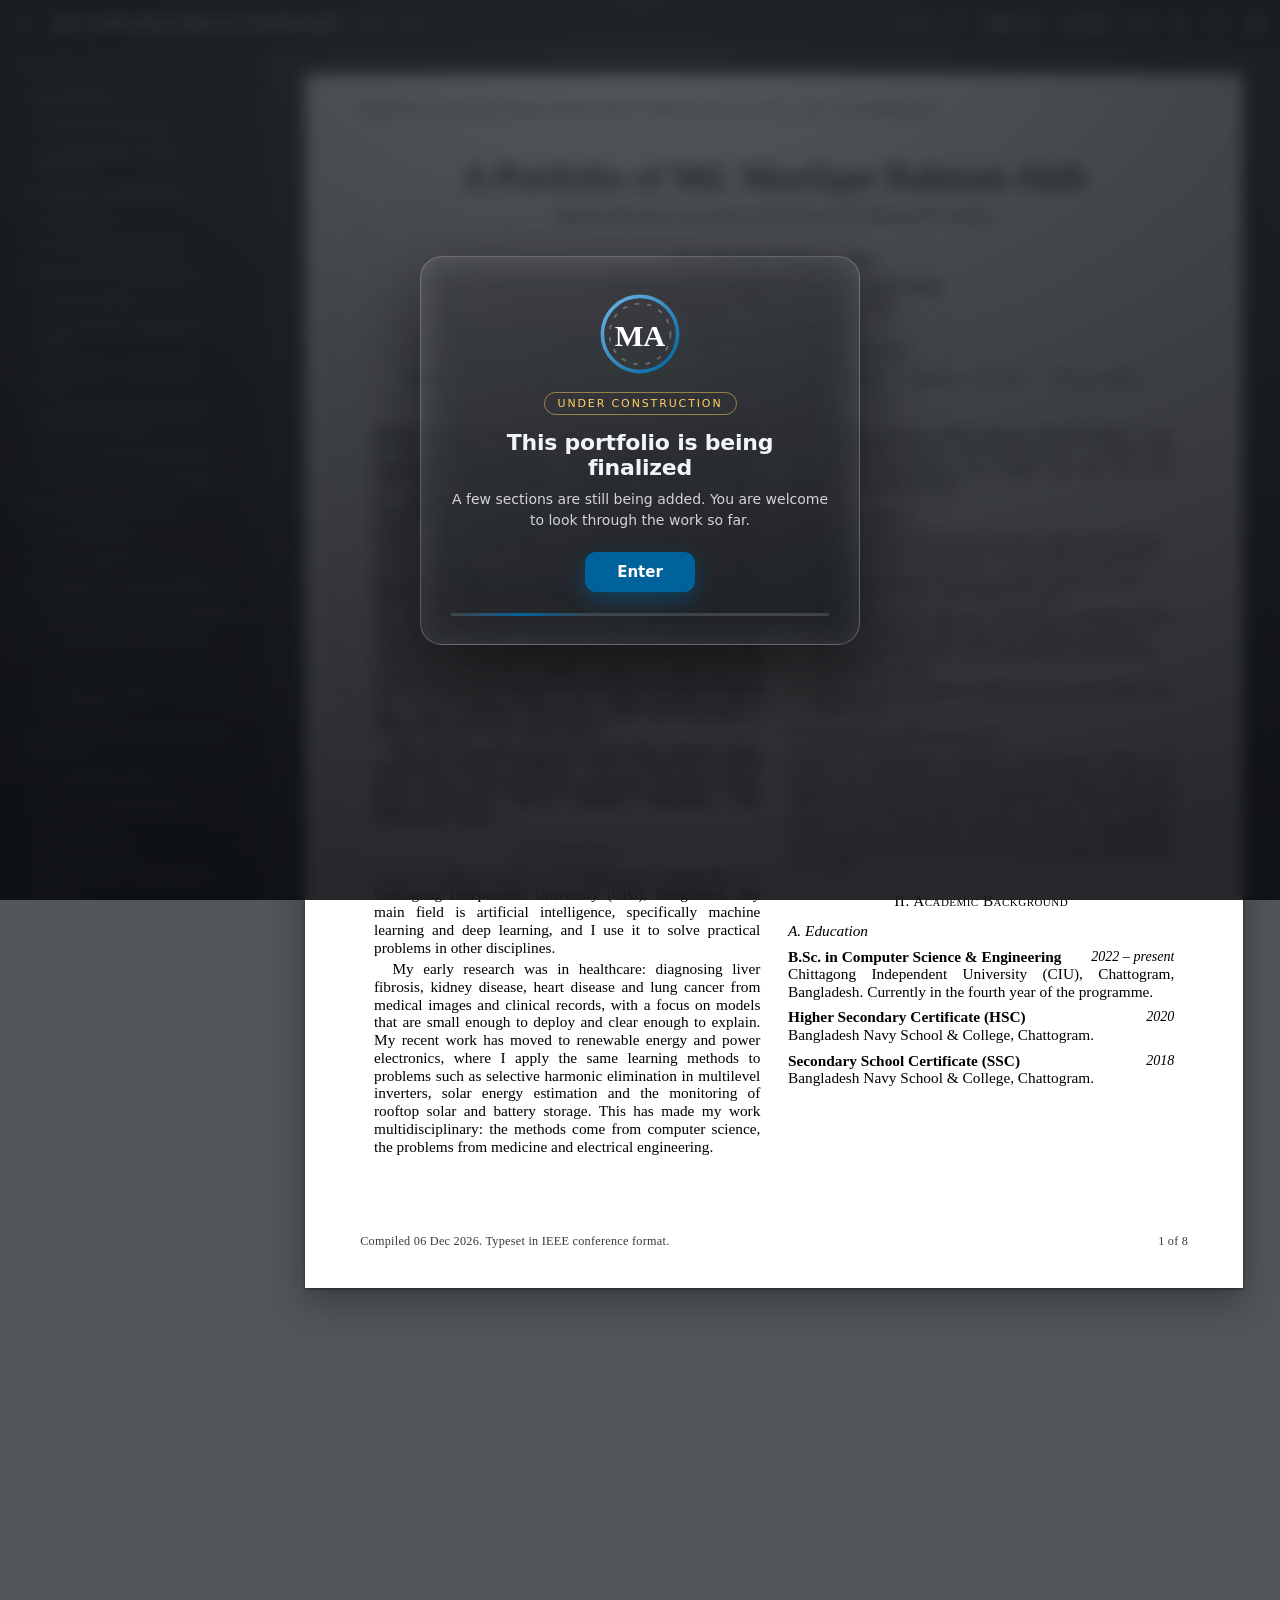
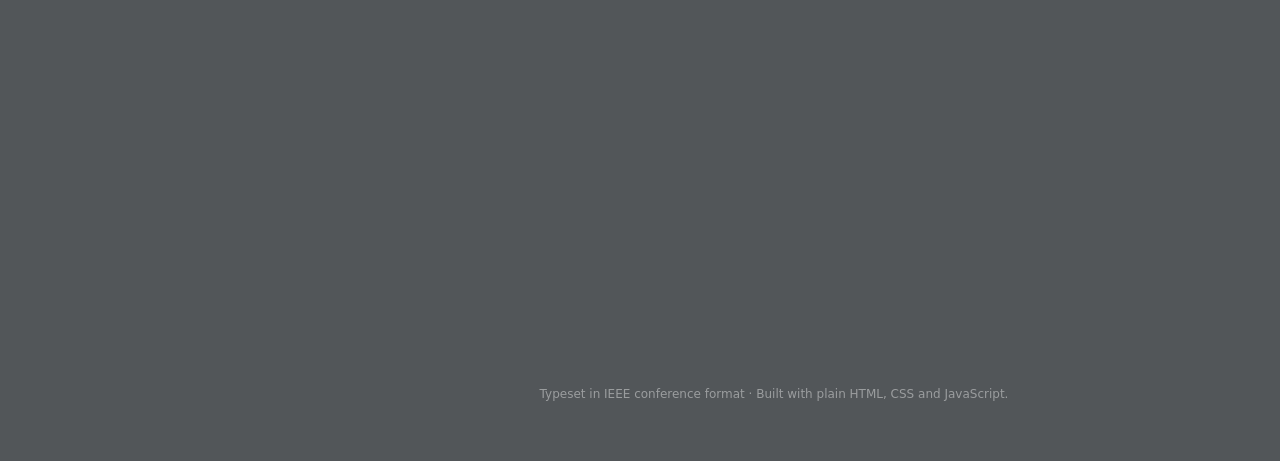
==== index.html @ 2aeadd19 "Add ITverse 2023 hackathon and tech festivals to competitions; rename award to Dean's Award; float t" ====
<!DOCTYPE html>
<html lang="en" data-theme="light">
<head>
<meta charset="UTF-8">
<meta name="viewport" content="width=device-width, initial-scale=1.0">
<title>Md. Musfiqur Rahman Akib · Academic Portfolio</title>
<meta name="description" content="Academic portfolio of Md. Musfiqur Rahman Akib, CSE undergraduate at Chittagong Independent University: machine learning and deep learning applied to healthcare, renewable energy and power electronics, with sixteen peer-reviewed papers.">
<meta name="author" content="Md. Musfiqur Rahman Akib">
<meta name="keywords" content="Md. Musfiqur Rahman Akib, machine learning, deep learning, medical image analysis, renewable energy, power electronics, Chittagong Independent University, CIU, Bangladesh">
<meta property="og:title" content="Md. Musfiqur Rahman Akib · Academic Portfolio">
<meta property="og:description" content="Research portfolio typeset as an IEEE manuscript: applied machine learning in healthcare and renewable energy.">
<meta property="og:type" content="profile">
<link rel="icon" href="data:image/svg+xml,<svg xmlns='http://www.w3.org/2000/svg' viewBox='0 0 100 100'><rect width='100' height='100' rx='12' fill='%2300629b'/><text x='50' y='72' font-size='60' font-family='Georgia,serif' fill='white' text-anchor='middle'>A</text></svg>">
<link rel="stylesheet" href="assets/css/paper.css?v=25">
<link rel="stylesheet" href="assets/css/app.css?v=25">
</head>
<body>

<a class="skip-link" href="#doc">Skip to document</a>

<!-- ══════════════════ TOOLBAR ══════════════════ -->
<header class="toolbar" id="toolbar">
  <button class="tb-btn" id="btnOutline" aria-label="Toggle outline" title="Outline (O)">
    <svg viewBox="0 0 24 24" aria-hidden="true"><path d="M4 6h16M4 12h16M4 18h10"/></svg>
  </button>

  <div class="tb-title">
    <span class="tb-doc">Akib_MdMusfiqurRahman_Portfolio.pdf</span>
    <span class="tb-meta" id="tbPages">· page 1 of 1</span>
  </div>

  <div class="tb-spacer"></div>

  <div class="tb-group" role="group" aria-label="Zoom">
    <button class="tb-btn" id="btnZoomOut" aria-label="Zoom out" title="Zoom out (−)">
      <svg viewBox="0 0 24 24" aria-hidden="true"><path d="M5 12h14"/></svg>
    </button>
    <span class="tb-zoom" id="zoomLabel">100%</span>
    <button class="tb-btn" id="btnZoomIn" aria-label="Zoom in" title="Zoom in (+)">
      <svg viewBox="0 0 24 24" aria-hidden="true"><path d="M12 5v14M5 12h14"/></svg>
    </button>
  </div>

  <button class="tb-btn" id="btnTheme" aria-label="Toggle theme" title="Theme (T)">
    <svg viewBox="0 0 24 24" class="i-sun" aria-hidden="true"><circle cx="12" cy="12" r="4"/><path d="M12 2v2M12 20v2M2 12h2M20 12h2M4.9 4.9l1.4 1.4M17.7 17.7l1.4 1.4M19.1 4.9l-1.4 1.4M6.3 17.7l-1.4 1.4"/></svg>
    <svg viewBox="0 0 24 24" class="i-moon" aria-hidden="true"><path d="M21 12.8A9 9 0 1111.2 3a7 7 0 009.8 9.8z"/></svg>
  </button>

  <button class="tb-btn" id="btnPrint" aria-label="Download as PDF" title="Print / Save as PDF">
    <svg viewBox="0 0 24 24" aria-hidden="true"><path d="M6 9V3h12v6M6 18H4v-6h16v6h-2M8 14h8v7H8z"/></svg>
  </button>
</header>

<div class="progress" id="progress" aria-hidden="true"><span></span></div>

<!-- ══════════════════ OUTLINE SIDEBAR ══════════════════ -->
<nav class="outline" id="outline" aria-label="Document outline">
  <p class="outline-head">Contents</p>
  <ol class="outline-list" id="outlineList"></ol>
  <div class="outline-foot">
    <button class="ghost-btn" id="btnPh" title="Toggle placeholder highlighting">Highlight placeholders</button>
  </div>
</nav>
<div class="scrim" id="scrim" hidden></div>

<!-- ══════════════════ RENDERED PAGES ══════════════════ -->
<main class="viewer" id="viewer">
  <div class="doc-sizer" id="docSizer">
    <div class="doc" id="doc" role="document" aria-label="Portfolio document"></div>
  </div>
  <p class="viewer-foot">Typeset in IEEE conference format · Built with plain HTML, CSS and JavaScript.</p>
</main>

<!-- ══════════════════ SOURCE CONTENT (paginated by JS) ══════════════════ -->
<div id="source" hidden>

  <!-- ── Title block ── -->
  <div class="titleblock">
    <h1 class="paper-title">A Portfolio of Md. Musfiqur Rahman Akib<span class="paper-subtitle">Applied Machine Learning in Healthcare and Renewable Energy</span></h1>

    <div class="authors">
      <div class="author">
        <span class="au-name">Md. Musfiqur Rahman Akib</span>
        <span class="au-line">Department of Computer Science &amp; Engineering</span>
        <span class="au-line">Chittagong Independent University</span>
        <span class="au-line">Chattogram, Bangladesh</span>
        <span class="au-line"><a href="mailto:mdmusfiqurrahmanakib@gmail.com">mdmusfiqurrahmanakib@gmail.com</a>
          </span>
      </div>
    </div>

    <ul class="linkbar">
      <li><a href="https://scholar.google.com/citations?hl=en&amp;user=owhPU2cAAAAJ" target="_blank" rel="noopener">Google&nbsp;Scholar</a></li>
      <li><a href="https://orcid.org/0009-0002-6775-8302" target="_blank" rel="noopener">ORCID</a></li>
      <li><a href="https://www.scopus.com/authid/detail.uri?authorId=60546389100" target="_blank" rel="noopener">Scopus</a></li>
      <li><a href="https://www.webofscience.com/wos/author/record/PYY-9150-2026" target="_blank" rel="noopener">Web&nbsp;of&nbsp;Science</a></li>
      <li><a href="https://ieeexplore.ieee.org/author/300645123748675" target="_blank" rel="noopener">IEEE&nbsp;Xplore</a></li>
      <li><a href="https://www.semanticscholar.org/author/Md.-Musfiqur-Rahman-Akib/2412176648" target="_blank" rel="noopener">Semantic&nbsp;Scholar</a></li>
      <li><a href="https://www.researchgate.net/profile/Md-Musfiqur-Akib" target="_blank" rel="noopener">ResearchGate</a></li>
      <li><a href="https://github.com/MdMusfiqurRahmanAkib" target="_blank" rel="noopener">GitHub</a></li>
    </ul>
  </div>

  <!-- ── Abstract ── -->
  <div class="abstract">
    <p><span class="lead">Abstract-</span>This document presents the academic and
    research work of Md. Musfiqur Rahman Akib, a Computer Science and Engineering
    undergraduate at Chittagong Independent University (CIU), Chattogram,
    Bangladesh. His work is centred on machine learning and deep learning, applied
    across disciplines: first to healthcare, through diagnosis from medical images,
    electrocardiograms and clinical records, and more recently to renewable energy
    and power electronics, including selective harmonic elimination in multilevel
    inverters. Sixteen peer-reviewed papers are reported: a journal article in Energies (MDPI; SCIE,
    Q1), eight published conference papers (four as first author), and seven more accepted
    or presented at IEEE and international conferences in 2025 and 2026, one of them
    winning a Best Paper Award. Six more manuscripts are under review, one of them in a
    Q1 journal. Alongside research, he builds web and mobile software that turns
    models and data into tools people can use. The record also includes a first
    runner-up finish at NASA Space Apps Challenge (Chattogram, 2023) and leadership
    as Chair of the IEEE CIU Student Branch.</p>

    <p class="idxterms"><span class="lead">Index Terms-</span>machine learning, deep
    learning, computer vision, explainable artificial intelligence, model
    compression, medical image analysis, biomedical signal processing, renewable
    energy, power electronics, selective harmonic elimination, solar photovoltaic systems.</p>
  </div>

  <!-- ══════ I. INTRODUCTION ══════ -->
  <h2 class="sec" id="s-intro">Introduction</h2>

  <p>I am a Computer Science and Engineering undergraduate at Chittagong
  Independent University (CIU), Bangladesh. My main field is artificial
  intelligence, specifically machine learning and deep learning, and I use it to
  solve practical problems in other disciplines.</p>

  <p>My early research was in healthcare: diagnosing liver fibrosis, kidney
  disease, heart disease and lung cancer from medical images and clinical records,
  with a focus on models that are small enough to deploy and clear enough to
  explain. My recent work has moved to renewable energy and power electronics,
  where I apply the same learning methods to problems such as selective harmonic elimination in multilevel inverters, solar energy
  estimation and the monitoring of rooftop solar and battery storage. This has made my
  work multidisciplinary: the methods come from computer science, the problems from
  medicine and electrical engineering.</p>

  <p>Alongside research, I build software. KrishiBondhu, a crop-advisory app for
  farmers, and Solar Spectra, a rooftop solar estimator for Chattogram, turn models
  and data into tools people can use (Section&nbsp;IV).</p>

  <h3 class="sub">Research Interests</h3>
  <ul class="tight">
    <li><em>Machine learning and deep learning</em>: supervised learning, computer
      vision, explainable AI and model compression.</li>
    <li><em>Biomedical image and signal analysis</em>: diagnosis from ultrasound,
      CT, ECG and clinical records.</li>
    <li><em>Renewable energy and power electronics</em>: learning-assisted selective
      harmonic elimination for multilevel inverters, solar energy estimation, and
      monitoring of rooftop solar and battery storage.</li>
    <li><em>Software</em>: web and mobile applications that put models into
      practical use.</li>
  </ul>

  <h3 class="sub">Organization of This Document</h3>
  <p>Section&nbsp;II summarises academic background. Section&nbsp;III presents the
  publication record in detail. Section&nbsp;IV describes engineering projects,
  Section&nbsp;V competitive achievements and Section&nbsp;VI extracurricular
  activity. Section&nbsp;VII tabulates technical skills and Section&nbsp;VIII
  concludes. Full bibliographic records appear in the reference list; every
  citation marker links to its entry.</p>

  <!-- ── Fig. 1 ── -->
  <figure class="fig" id="fig1">
    <svg viewBox="0 0 300 244" class="fig-svg" role="img" aria-label="Timeline of academic and research milestones from 2018 to 2026">
      <line x1="26" y1="10" x2="26" y2="232" class="tl-axis"/>
      <g class="tl-item"><circle cx="26" cy="18" r="5"/><text x="42" y="16">2018</text><text x="42" y="29" class="tl-sub">SSC, Bangladesh Navy School &amp; College</text></g>
      <g class="tl-item"><circle cx="26" cy="52" r="5"/><text x="42" y="50">2020</text><text x="42" y="63" class="tl-sub">HSC, Bangladesh Navy School &amp; College</text></g>
      <g class="tl-item"><circle cx="26" cy="86" r="5"/><text x="42" y="84">2022</text><text x="42" y="97" class="tl-sub">B.Sc. in CSE commenced, CIU</text></g>
      <g class="tl-item"><circle cx="26" cy="120" r="5"/><text x="42" y="118">2023</text><text x="42" y="131" class="tl-sub">NASA Space Apps, 1st runner-up (Chattogram)</text></g>
      <g class="tl-item"><circle cx="26" cy="154" r="5"/><text x="42" y="152">2025</text><text x="42" y="165" class="tl-sub">First papers: ICCIT, IDAA, ICPSDT</text></g>
      <g class="tl-item"><circle cx="26" cy="188" r="5"/><text x="42" y="186">2026</text><text x="42" y="199" class="tl-sub">Three papers presented at ICIPCN, Nepal</text></g>
      <g class="tl-item"><circle cx="26" cy="222" r="5"/><text x="42" y="220">2026</text><text x="42" y="233" class="tl-sub">Q1 journal article (Energies); Best Paper Award</text></g>
    </svg>
    <figcaption><span class="fig-lab">Fig. 1.</span> Academic and research milestones,
    2018 to 2026.</figcaption>
  </figure>

  <!-- ══════ II. ACADEMIC BACKGROUND ══════ -->
  <h2 class="sec" id="s-edu">Academic Background</h2>

  <h3 class="sub">Education</h3>
  <dl class="entries">
    <dt><span>B.Sc. in Computer Science &amp; Engineering</span> <span class="dates">2022 – present</span></dt>
    <dd>Chittagong Independent University (CIU), Chattogram, Bangladesh.
      Currently in the fourth year of the programme.</dd>

    <dt><span>Higher Secondary Certificate (HSC)</span> <span class="dates">2020</span></dt>
    <dd>Bangladesh Navy School &amp; College, Chattogram.</dd>

    <dt><span>Secondary School Certificate (SSC)</span> <span class="dates">2018</span></dt>
    <dd>Bangladesh Navy School &amp; College, Chattogram.</dd>
  </dl>

  <h3 class="sub">Honours and Awards</h3>
  <dl class="entries">
    <dt><span>Best Paper Award, iCONEECT 2026</span> <span class="dates">2026</span></dt>
    <dd>For the paper <em>ChestX-Lite-KD</em> <a class="cite" href="#ref10">[10]</a>,
      presented at the International Conference on Next-Generation Electrical &amp;
      Electronics, Computer Systems, and Technologies, Premier University,
      Chattogram.</dd>

    <dt><span>Dean's Award, School of Science and Engineering, CIU</span> <span class="dates">2024</span></dt>
    <dd>Presented by the Dean of the School of Science and Engineering in
      recognition of outstanding achievement in co-curricular and
      extracurricular activities.</dd>

    <dt><span>“The Flash of Genius” Award, CIU</span> <span class="dates">2025</span></dt>
    <dd>Conferred by the CIU Programming Club and the School of Science and
      Engineering for fast ideas, sharp insight and creative problem-solving.</dd>
  </dl>

  <!-- ══════ III. RESEARCH CONTRIBUTIONS ══════ -->
  <h2 class="sec" id="s-pub">Research Contributions</h2>

  <p>Sixteen peer-reviewed papers are reported here: a journal article in
  <em>Energies</em> (MDPI; SCIE, Q1, impact factor 3.9); eight papers published in
  conference proceedings, four of them as first author; and seven more accepted or
  presented at IEEE and international conferences, one of which received the Best
  Paper Award at iCONEECT 2026. Six further manuscripts, five of them in journals,
  are under review and are listed at the end of this section. Table&nbsp;I
  summarises the record. Published titles link to the paper, as does each entry in
  the reference list; papers in Scopus-indexed proceedings are marked, and an
  asterisk marks the corresponding author.</p>

  <table class="tbl" id="tbl1">
    <caption><span class="tbl-num">Table I</span><br><span class="tbl-cap">Summary of Peer-Reviewed Publications</span></caption>
    <thead>
      <tr><th>Ref.</th><th class="l">Venue and location</th><th>Year</th><th>Author position</th><th>Status</th></tr>
    </thead>
    <tbody>
      <tr class="hl"><td>[1]</td><td class="l"><em>Energies</em> (MDPI), journal</td><td>2026</td><td>2nd</td><td>SCIE Q1, IF 3.9</td></tr>
      <tr><td>[2]</td><td class="l">ICIPCN, Dhulikhel, Nepal</td><td>2026</td><td>1st</td><td>Scopus</td></tr>
      <tr><td>[3]</td><td class="l">ICCIT, Cox's Bazar, Bangladesh</td><td>2025</td><td>1st</td><td>Scopus</td></tr>
      <tr><td>[4]</td><td class="l">ICCIT, Cox's Bazar, Bangladesh</td><td>2025</td><td>1st</td><td>Scopus</td></tr>
      <tr><td>[5]</td><td class="l">IDAA, Dhaka, Bangladesh</td><td>2025</td><td>1st</td><td>Scopus</td></tr>
      <tr><td>[6]</td><td class="l">ICIPCN, Dhulikhel, Nepal</td><td>2026</td><td>3rd*</td><td>Scopus</td></tr>
      <tr><td>[7]</td><td class="l">ICIPCN, Dhulikhel, Nepal</td><td>2026</td><td>3rd*</td><td>Scopus</td></tr>
      <tr><td>[8]</td><td class="l">ICPSDT, CUET, Chattogram</td><td>2025</td><td>2nd*</td><td>Open access</td></tr>
      <tr><td>[9]</td><td class="l">ICCVBIC, Lalitpur, Nepal</td><td>2026</td><td>5th*</td><td>IEEE Xplore</td></tr>
      <tr class="hl"><td>[10]</td><td class="l">iCONEECT, Premier University, Chattogram</td><td>2026</td><td>Corr.*</td><td>Best Paper</td></tr>
      <tr><td>[11]</td><td class="l">IEEE BECITHCON, Dhaka, Bangladesh</td><td>2026</td><td>2nd*</td><td>Presented</td></tr>
      <tr><td>[12]</td><td class="l">IEEE RAAICON, Jashore, Bangladesh</td><td>2026</td><td>2nd*</td><td>Presented</td></tr>
      <tr><td>[13]</td><td class="l">IEEE RAAICON, Jashore, Bangladesh</td><td>2026</td><td>2nd*</td><td>Presented</td></tr>
      <tr><td>[14]</td><td class="l">IEEE ICBDS, Kolhapur, India</td><td>2025</td><td>2nd*</td><td>Presented</td></tr>
      <tr><td>[15]</td><td class="l">IEEE i-COSTE, Cox's Bazar, Bangladesh</td><td>2026</td><td>2nd*</td><td>Accepted</td></tr>
      <tr><td>[16]</td><td class="l">IEEE CSDE, Cox's Bazar, Bangladesh</td><td>2026</td><td>Corr.*</td><td>Accepted</td></tr>
    </tbody>
  </table>

  <h3 class="sub">Journal Article</h3>
  <ol class="pubs">

    <li class="pub">
      <p class="pub-t"><a class="pt-link" href="https://doi.org/10.3390/en19204826" target="_blank" rel="noopener">Physics-Informed Knowledge Distillation of a Certified
        Algebraic Oracle for Selective Harmonic Elimination in Nine-Level Inverters</a>
        <span class="tag hi">SCIE · Q1 · IF 3.9</span></p>
      <p class="pub-au">R. S. Goopta, <b>M. M. R. Akib</b>, A. A. Nayem, S. Pal</p>
      <p class="pub-v"><em>Energies</em> (MDPI), vol. 19, no. 20, Art. no. 4826, Oct. 2026.
        <a class="cite" href="#ref1">[1]</a></p>
      <p class="pub-a">Selective harmonic elimination sets the switching angles of a
        multilevel inverter so that chosen harmonics cancel, but its equations have no
        closed form and are usually solved offline. For a nine-level inverter that
        removes the 3rd, 5th and 7th harmonics, a change of variables reduces the
        problem to a single quartic with closed-form coefficients, which certifies a
        unique set of angles at every modulation index. This certified solver then
        teaches a physics-informed student network of only 389 parameters
        (1.52&nbsp;KiB), and three Newton steps bring its answer to near machine
        precision. The pipeline is checked with a ten-seed ablation and
        MATLAB/Simulink simulation.</p>
      <p class="pub-links">
        <a href="https://doi.org/10.3390/en19204826" target="_blank" rel="noopener">Read the paper ↗</a>
        <button class="bib-btn" data-bib="bib-energies">BibTeX</button>
      </p>
      <pre class="bibtex" id="bib-energies">@article{goopta2026energies,
  author    = {Goopta, Rubell Sen and Akib, Md. Musfiqur Rahman and
               Nayem, Abdullah Al and Pal, Shubhajit},
  title     = {Physics-Informed Knowledge Distillation of a Certified Algebraic
               Oracle for Selective Harmonic Elimination in Nine-Level Inverters},
  journal   = {Energies},
  volume    = {19},
  number    = {20},
  pages     = {4826},
  year      = {2026},
  publisher = {MDPI},
  doi       = {10.3390/en19204826}
}</pre>
    </li>
  </ol>

  <h3 class="sub">First-Author Conference Papers</h3>
  <ol class="pubs">

    <li class="pub">
      <p class="pub-t"><a class="pt-link" href="https://doi.org/10.1109/ICIPCN67432.2026.11438428" target="_blank" rel="noopener">FibroLiteKD: A Novel Leak-Safe Knowledge Distillation
        Framework for Compact Ultrasound-based Liver Fibrosis Staging</a>
        <span class="badge">Scopus</span></p>
      <p class="pub-au"><b>M. M. R. Akib</b>, H. Rahaman, R. Akter</p>
      <p class="pub-v">2026 6th Int. Conf. on Image Processing and Capsule Networks
        (ICIPCN), Dhulikhel, Nepal, 2026, pp. 84–89. <a class="cite" href="#ref2">[2]</a></p>
      <p class="pub-a">To our knowledge the first application of knowledge
        distillation to liver fibrosis staging (F0–F4) from ultrasound. A
        high-capacity ResNet-50 teacher is distilled into MobileNetV3-Small,
        ResNet-18 and EfficientNet-B0 students small enough for bedside inference.
        A leak-safe split groups images by file stem so that near-duplicate frames
        cannot straddle the training and validation partitions, a common and
        rarely acknowledged source of optimistic bias. On a 6,323-image dataset the
        best student reaches 98.19% accuracy with 4.01M parameters and roughly
        1.87 ms per image, retaining teacher-level discrimination at a fraction of
        the cost.</p>
      <p class="pub-links">
        <a href="https://doi.org/10.1109/ICIPCN67432.2026.11438428" target="_blank" rel="noopener">Read the paper ↗</a>
        <button class="bib-btn" data-bib="bib1">BibTeX</button>
      </p>
      <pre class="bibtex" id="bib1">inproceedings{akib2026fibrolitekd,
  author    = {Akib, Md. Musfiqur Rahman and Rahaman, Habibur and Akter, Rosni},
  title     = {{FibroLiteKD}: A Novel Leak-Safe Knowledge Distillation Framework
               for Compact Ultrasound-based Liver Fibrosis Staging},
  booktitle = {2026 6th International Conference on Image Processing and
               Capsule Networks (ICIPCN)},
  address   = {Dhulikhel, Nepal},
  pages     = {84--89},
  year      = {2026},
  publisher = {IEEE},
  doi       = {10.1109/ICIPCN67432.2026.11438428}
}</pre>
    </li>

    <li class="pub">
      <p class="pub-t"><a class="pt-link" href="https://doi.org/10.1109/ICCIT68739.2025.11490451" target="_blank" rel="noopener">An Enhanced Random Forest Model for Predicting Serum
        Creatinine in Chronic Kidney Disease</a> <span class="badge">Scopus</span></p>
      <p class="pub-au"><b>M. M. R. Akib</b>, H. Rahaman, A. D. Niloy</p>
      <p class="pub-v">2025 28th Int. Conf. on Computer and Information Technology
        (ICCIT), Cox's Bazar, Bangladesh, 2025, pp. 1882–1887.
        <a class="cite" href="#ref3">[3]</a></p>
      <p class="pub-a">Chronic kidney disease is usually caught late, which
        narrows the treatment options that remain. This paper builds an
        interpretable regression framework that estimates serum creatinine from
        routinely collected clinical variables, so that risk can be assessed
        earlier in laboratory-constrained settings without ordering extra tests.
        Two public datasets were merged and several regressors compared; Random
        Forest fitted best (RMSE 0.126, R² 0.98), clearly ahead of XGBoost and a
        Bayesian neural network. Haemoglobin, systolic blood pressure, fasting
        blood glucose and age emerged as the dominant predictors, keeping the model
        clinically legible rather than a black box.</p>
      <p class="pub-links">
        <a href="https://doi.org/10.1109/ICCIT68739.2025.11490451" target="_blank" rel="noopener">Read the paper ↗</a>
        <button class="bib-btn" data-bib="bib2">BibTeX</button>
      </p>
      <pre class="bibtex" id="bib2">inproceedings{akib2025creatinine,
  author    = {Akib, Md. Musfiqur Rahman and Rahaman, Habibur and Niloy, Augusto Dip},
  title     = {An Enhanced Random Forest Model for Predicting Serum Creatinine
               in Chronic Kidney Disease},
  booktitle = {2025 28th International Conference on Computer and
               Information Technology (ICCIT)},
  address   = {Cox's Bazar, Bangladesh},
  pages     = {1882--1887},
  year      = {2025},
  publisher = {IEEE},
  doi       = {10.1109/ICCIT68739.2025.11490451}
}</pre>
    </li>

    <li class="pub">
      <p class="pub-t"><a class="pt-link" href="https://doi.org/10.1109/ICCIT68739.2025.11491495" target="_blank" rel="noopener">A Practical Framework to Unlock Business and Employment
        Opportunities for Local Communities in Bangladesh's Tourism Sector</a>
        <span class="badge">Scopus</span></p>
      <p class="pub-au"><b>M. M. R. Akib</b>, H. Rahaman, S. Abedin</p>
      <p class="pub-v">2025 28th Int. Conf. on Computer and Information Technology
        (ICCIT), Cox's Bazar, Bangladesh, 2025, pp. 425–430.
        <a class="cite" href="#ref4">[4]</a></p>
      <p class="pub-a">An applied study of the community-level business capacity
        that Bangladesh's tourism sector leaves unused, local guiding, home-cooked
        food services and vehicle rental. Empirical analysis identifies fragmented,
        unlinked service provision as the principal barrier to market scalability:
        the supply exists, but tourists cannot find or trust it. The paper proposes
        a centralised digital platform prototype that connects travellers to
        verified local providers through consolidated booking and trust-based
        incentives, and reports preliminary gains in service discoverability,
        operational efficiency and grassroots economic participation.</p>
      <p class="pub-links">
        <a href="https://doi.org/10.1109/ICCIT68739.2025.11491495" target="_blank" rel="noopener">Read the paper ↗</a>
        <button class="bib-btn" data-bib="bib3">BibTeX</button>
      </p>
      <pre class="bibtex" id="bib3">inproceedings{akib2025tourism,
  author    = {Akib, Md. Musfiqur Rahman and Rahaman, Habibur and Abedin, Sadman},
  title     = {A Practical Framework to Unlock Business and Employment
               Opportunities for Local Communities in Bangladesh's Tourism Sector},
  booktitle = {2025 28th International Conference on Computer and
               Information Technology (ICCIT)},
  address   = {Cox's Bazar, Bangladesh},
  pages     = {425--430},
  year      = {2025},
  publisher = {IEEE},
  doi       = {10.1109/ICCIT68739.2025.11491495}
}</pre>
    </li>

    <li class="pub">
      <p class="pub-t"><a class="pt-link" href="https://doi.org/10.2991/978-94-6239-664-7_17" target="_blank" rel="noopener">CKDX-Net: A Novel Cross-Domain Knowledge Distillation
        Framework from Tree-Based to Neural Architectures for Chronic Kidney
        Disease Staging with Adaptive Computational Optimization</a>
        <span class="badge">Scopus</span></p>
      <p class="pub-au"><b>M. M. R. Akib</b>, H. Rahaman, R. Akter, P. Paul</p>
      <p class="pub-v">Proc. Int. Conf. on Intelligent Data Analysis and
        Applications (IDAA 2025), Dhaka, Bangladesh, 12–13 Dec. 2025. Advances in
        Intelligent Systems Research, Atlantis Press, 2026, pp. 221–234.
        <a class="cite" href="#ref5">[5]</a></p>
      <p class="pub-a ph">Cross-domain knowledge distillation for chronic kidney
        disease staging, transferring learned behaviour from tree-based ensemble
        teachers into neural student architectures, an unusual transfer direction,
        since the two model families share no common representation space. An
        adaptive computational optimisation component fits the student to the
        compute budget available at deployment. The work extends the chronic kidney
        disease line from single-value creatinine regression toward full multi-stage
        staging. <em>(Description drawn from the title; replace with the abstract
        once convenient.)</em></p>
      <p class="pub-links">
        <a href="https://doi.org/10.2991/978-94-6239-664-7_17" target="_blank" rel="noopener">Read the paper ↗</a>
        <button class="bib-btn" data-bib="bib4">BibTeX</button>
      </p>
      <pre class="bibtex" id="bib4">incollection{akib2026ckdxnet,
  author    = {Akib, Md. Musfiqur Rahman and Rahaman, Habibur and
               Akter, Rosni and Paul, Pial},
  title     = {{CKDX-Net}: A Novel Cross-Domain Knowledge Distillation Framework
               from Tree-Based to Neural Architectures for Chronic Kidney Disease
               Staging with Adaptive Computational Optimization},
  booktitle = {Proceedings of the International Conference on Intelligent Data
               Analysis and Applications (IDAA 2025)},
  series    = {Advances in Intelligent Systems Research},
  address   = {Dhaka, Bangladesh},
  pages     = {221--234},
  year      = {2026},
  publisher = {Atlantis Press International BV},
  doi       = {10.2991/978-94-6239-664-7_17}
}</pre>
    </li>
  </ol>

  <h3 class="sub">Co-Author Conference Papers</h3>
  <ol class="pubs">

    <li class="pub">
      <p class="pub-t"><a class="pt-link" href="https://doi.org/10.1109/ICIPCN67432.2026.11438303" target="_blank" rel="noopener">NETex-CAD: A Novel Neural Essence Transfer Explainable
        Framework via Knowledge Distillation for Lightweight Coronary Artery
        Disease Prediction</a> <span class="badge">Scopus</span></p>
      <p class="pub-au">P. Paul, R. Akter, <b>M. M. R. Akib</b><sup>*</sup>, H. Rahaman</p>
      <p class="pub-v">2026 6th Int. Conf. on Image Processing and Capsule Networks
        (ICIPCN), Dhulikhel, Nepal, 2026, pp. 90–96.
        <a class="cite" href="#ref6">[6]</a></p>
      <p class="pub-a">Coronary artery disease is the leading cause of death
        worldwide, yet the diagnostic pathway remains invasive and
        resource-intensive. The paper distils a CatBoost teacher into a lightweight
        neural student, reaching 90% accuracy and 0.95 AUC while keeping the
        prediction explainable through SHAP attribution, so the model reports not
        only a risk score but the factors that produced it.</p>
      <p class="pub-links">
        <a href="https://doi.org/10.1109/ICIPCN67432.2026.11438303" target="_blank" rel="noopener">Read the paper ↗</a>
        <button class="bib-btn" data-bib="bib5">BibTeX</button>
      </p>
      <pre class="bibtex" id="bib5">inproceedings{paul2026netexcad,
  author    = {Paul, Pial and Akter, Rosni and Akib, Md. Musfiqur Rahman and
               Rahaman, Habibur},
  title     = {{NETex-CAD}: A Novel Neural Essence Transfer Explainable Framework
               via Knowledge Distillation for Lightweight Coronary Artery
               Disease Prediction},
  booktitle = {2026 6th International Conference on Image Processing and
               Capsule Networks (ICIPCN)},
  address   = {Dhulikhel, Nepal},
  pages     = {90--96},
  year      = {2026},
  publisher = {IEEE},
  doi       = {10.1109/ICIPCN67432.2026.11438303}
}</pre>
    </li>

    <li class="pub">
      <p class="pub-t"><a class="pt-link" href="https://doi.org/10.1109/ICIPCN67432.2026.11439042" target="_blank" rel="noopener">LungScan-KD: An Energy-Efficient Distilled Deep Learning
        Model for Web-based Lung Cancer Diagnosis using CT Imaging</a>
        <span class="badge">Scopus</span></p>
      <p class="pub-au">T. S. Sinan, H. Rahaman, <b>M. M. R. Akib</b><sup>*</sup></p>
      <p class="pub-v">2026 6th Int. Conf. on Image Processing and Capsule Networks
        (ICIPCN), Dhulikhel, Nepal, 2026, pp. 70–77.
        <a class="cite" href="#ref7">[7]</a></p>
      <p class="pub-a">A deep Xception teacher is distilled into a lightweight CNN
        student for four-class histological classification of lung cancer from CT
        imaging, reaching 99.51% accuracy while cutting inference time by 47.3%
        relative to the teacher. A hybrid loss combining KL divergence, categorical
        cross-entropy and mean squared error maximises transfer efficiency. The
        trained model is delivered through a Django web application, so prediction
        is usable in both urban clinical and resource-limited remote settings.</p>
      <p class="pub-links">
        <a href="https://doi.org/10.1109/ICIPCN67432.2026.11439042" target="_blank" rel="noopener">Read the paper ↗</a>
        <button class="bib-btn" data-bib="bib6">BibTeX</button>
      </p>
      <pre class="bibtex" id="bib6">inproceedings{sinan2026lungscankd,
  author    = {Sinan, Tanveer Saad and Rahaman, Habibur and
               Akib, Md. Musfiqur Rahman},
  title     = {{LungScan-KD}: An Energy-Efficient Distilled Deep Learning Model
               for Web-based Lung Cancer Diagnosis using CT Imaging},
  booktitle = {2026 6th International Conference on Image Processing and
               Capsule Networks (ICIPCN)},
  address   = {Dhulikhel, Nepal},
  pages     = {70--77},
  year      = {2026},
  publisher = {IEEE},
  doi       = {10.1109/ICIPCN67432.2026.11439042}
}</pre>
    </li>

    <li class="pub">
      <p class="pub-t"><a class="pt-link" href="https://doi.org/10.5281/zenodo.18852908" target="_blank" rel="noopener">Interpretable Machine Learning for Early Serum Creatinine
        Prediction: A Bio-Physics Inspired Approach to Chronic Kidney Disease
        Assessment</a></p>
      <p class="pub-au">H. Rahaman, <b>M. M. R. Akib</b><sup>*</sup>, P. Paul, R. Akter</p>
      <p class="pub-v">6th Int. Conf. on Physics for Sustainable Development and
        Technology (ICPSDT 2025), CUET, Chattogram, Bangladesh, 19–20 Oct. 2025.
        Open access, CC BY 4.0. <a class="cite" href="#ref8">[8]</a></p>
      <p class="pub-a ph">A bio-physics inspired approach to early serum creatinine
        prediction for chronic kidney disease assessment, emphasising
        interpretability so that predictions can be reasoned about clinically
        rather than accepted on trust. Presented at ICPSDT 2025 at CUET and
        openly archived on Zenodo. <em>(Description drawn from the title; replace
        with the abstract once convenient.)</em></p>
      <p class="pub-links">
        <a href="https://doi.org/10.5281/zenodo.18852908" target="_blank" rel="noopener">Read the paper ↗</a>
        <button class="bib-btn" data-bib="bib7">BibTeX</button>
      </p>
      <pre class="bibtex" id="bib7">inproceedings{rahaman2025interpretable,
  author    = {Rahaman, Habibur and Akib, Md. Musfiqur Rahman and
               Paul, Pial and Akter, Rosni},
  title     = {Interpretable Machine Learning for Early Serum Creatinine
               Prediction: A Bio-Physics Inspired Approach to Chronic Kidney
               Disease Assessment},
  booktitle = {Proceedings of the 6th International Conference on Physics for
               Sustainable Development and Technology (ICPSDT 2025)},
  address   = {CUET, Chattogram, Bangladesh},
  year      = {2025},
  doi       = {10.5281/zenodo.18852908}
}</pre>
    </li>
  
    <li class="pub">
      <p class="pub-t"><a class="pt-link" href="https://doi.org/10.1109/ICCVBIC71195.2026.11689020" target="_blank" rel="noopener">A Web-Based Heterogeneous Deep Learning Ensemble Framework
        for Fine-Grained Flower Image Classification</a></p>
      <p class="pub-au">S. D. Aoishee, H. Rahaman, T. S. Sinan, T. M. Tanha, <b>M. M. R. Akib</b><sup>*</sup></p>
      <p class="pub-v">2026 7th Int. Conf. on Computational Vision and Bio Inspired
        Computing (ICCVBIC), Lalitpur, Nepal, 2026, pp. 1191–1196.
        <a class="cite" href="#ref9">[9]</a></p>
      <p class="pub-a ph">Combines several different deep-learning models into one
        ensemble to tell apart flower species that look almost alike, and puts the
        classifier behind a web interface anyone can use. Presented at Nepal Open
        University by the corresponding author.</p>
      <p class="pub-links">
        <a href="https://doi.org/10.1109/ICCVBIC71195.2026.11689020" target="_blank" rel="noopener">Read the paper ↗</a>
        <button class="bib-btn" data-bib="bib-iccvbic">BibTeX</button>
      </p>
      <pre class="bibtex" id="bib-iccvbic">@inproceedings{aoishee2026flower,
  author    = {Aoishee, Suparna Dhar and Rahaman, Habibur and Sinan, Tanveer Saad and
               Tanha, Tanjum Mehejabin and Akib, Md. Musfiqur Rahman},
  title     = {A Web-Based Heterogeneous Deep Learning Ensemble Framework for
               Fine-Grained Flower Image Classification},
  booktitle = {2026 7th International Conference on Computational Vision and
               Bio Inspired Computing (ICCVBIC)},
  address   = {Lalitpur, Nepal},
  pages     = {1191--1196},
  year      = {2026},
  publisher = {IEEE},
  doi       = {10.1109/ICCVBIC71195.2026.11689020}
}</pre>
    </li>
  </ol>

  <h3 class="sub">Accepted and Presented Conference Papers</h3>
  <ol class="pubs">

    <li class="pub">
      <p class="pub-t">ChestX-Lite-KD: A Novel Deployment-Aware Distillation Framework
        Unifying Compression, Cross-Dataset Auditing, and Uncertainty for Tuberculosis
        Screening <span class="tag hi">Best Paper Award</span> <span class="tag">Presented</span></p>
      <p class="pub-au">Corresponding author: <b>M. M. R. Akib</b></p>
      <p class="pub-v">2026 Int. Conf. on Next-Generation Electrical &amp; Electronics,
        Computer Systems, and Technologies (iCONEECT 2026), Premier University,
        Chattogram, Bangladesh, 25–26 Sep. 2026. <a class="cite" href="#ref10">[10]</a></p>
      <p class="pub-a ph">Compresses a chest X-ray model for tuberculosis screening into
        a compact student built for deployment, audits it on datasets it was not
        trained on, and reports how uncertain each prediction is. The paper received
        the conference's Best Paper Award.</p>
    </li>

    <li class="pub">
      <p class="pub-t">XKD-ECG: A Novel Explainability-Preserving Knowledge
        Distillation for Lightweight Multi-Label Electrocardiogram Diagnosis
        <span class="tag">Presented</span></p>
      <p class="pub-au">P. Paul, <b>M. M. R. Akib</b><sup>*</sup>, R. Akter, A. D. Niloy</p>
      <p class="pub-v">2026 IEEE Int. Conf. on Biomedical Engineering, Computer and
        Information Technology for Health (BECITHCON), IUBAT, Dhaka, Bangladesh,
        4–5 Sep. 2026. <a class="cite" href="#ref11">[11]</a></p>
      <p class="pub-a ph">Compresses a model that reads several heart conditions from
        one ECG at a time into a lightweight student through knowledge distillation,
        while preserving its explainability, so the small model can still show why it
        reached a diagnosis.</p>
    </li>

    <li class="pub">
      <p class="pub-t">Continuation-Accelerated Multi-Start Newton Solution of
        Selective Harmonic Elimination for a Seven-Level Inverter
        <span class="tag">Presented</span></p>
      <p class="pub-au">R. S. Goopta, <b>M. M. R. Akib</b><sup>*</sup>, A. A. Nayem</p>
      <p class="pub-v">2026 IEEE 5th Int. Conf. on Robotics, Automation, Artificial
        Intelligence and Internet-of-Things (RAAICON), JUST, Jashore, Bangladesh,
        18–19 Sep. 2026. <a class="cite" href="#ref12">[12]</a></p>
      <p class="pub-a ph">Finds switching angles for a seven-level inverter by running
        Newton's method from many starting points and speeding it up with a
        continuation scheme, a numerical route to valid solutions of the harmonic
        elimination equations.</p>
    </li>

    <li class="pub">
      <p class="pub-t">A Constraint-Aware Neural Warm-Start with Newton Refinement for
        Selective Harmonic Elimination PWM: A Reproducible Study on the Three-Angle
        Fifth-Seventh Elimination Problem <span class="tag">Presented</span></p>
      <p class="pub-au">R. S. Goopta, <b>M. M. R. Akib</b><sup>*</sup>, A. A. Nayem</p>
      <p class="pub-v">2026 IEEE RAAICON, JUST, Jashore, Bangladesh, 18–19 Sep. 2026.
        <a class="cite" href="#ref13">[13]</a></p>
      <p class="pub-a ph">A neural network proposes starting switching angles that
        respect the problem's constraints, and Newton's method refines them;
        demonstrated on removing the fifth and seventh harmonics with three angles,
        in a study built to be reproduced.</p>
    </li>

    <li class="pub">
      <p class="pub-t">A Practical Decentralized Donation Based Crowdfunding Platform
        using Block-chain for Education and Medical Expenses
        <span class="tag">Presented</span></p>
      <p class="pub-au">Second and corresponding author: <b>M. M. R. Akib</b></p>
      <p class="pub-v">4th IEEE Int. Conf. on Blockchain, Distributed Systems and
        Security (ICBDS 2025), BSIET, Kolhapur, India, 30 Oct.–1 Nov. 2025.
        <a class="cite" href="#ref14">[14]</a></p>
      <p class="pub-a ph">A decentralized, donation-based crowdfunding platform built on
        blockchain, aimed at transparent fundraising for education and medical
        expenses.</p>
    </li>

    <li class="pub">
      <p class="pub-t">Conservation-Residual Augmented Learning for Telemetry Integrity
        Monitoring of Rooftop Solar-Storage Systems <span class="tag acc">Accepted</span></p>
      <p class="pub-au">Second and corresponding author: <b>M. M. R. Akib</b></p>
      <p class="pub-v">2026 12th IEEE Int. Conf. on Sustainable Technology and
        Engineering (i-COSTE), hosted by BUBT, Cox's Bazar, Bangladesh, 1–3 Nov. 2026;
        Scopus-indexed IEEE proceedings. <a class="cite" href="#ref15">[15]</a></p>
      <p class="pub-a ph">Combines energy-conservation residuals with a learned model to
        check whether the telemetry reported by rooftop solar and battery storage
        systems can be trusted.</p>
    </li>

    <li class="pub">
      <p class="pub-t">GateDistill-NPK: A Novel Reject-Aware Distillation Framework for
        Rice-Leaf Macronutrient-Deficiency Diagnosis <span class="tag acc">Accepted</span></p>
      <p class="pub-au">Corresponding author: <b>M. M. R. Akib</b></p>
      <p class="pub-v">11th IEEE Asia-Pacific Conf. on Computer Science and Data
        Engineering (CSDE 2026), Cox's Bazar, Bangladesh, 1–3 Nov. 2026.
        <a class="cite" href="#ref16">[16]</a></p>
      <p class="pub-a ph">Diagnoses nitrogen, phosphorus and potassium deficiency from
        rice-leaf images with a distilled model that can decline to answer when it is
        unsure, so doubtful cases are passed to an expert.</p>
    </li>
  </ol>

  <h3 class="sub">Conference Presentations</h3>
  <ul class="tight">
    <li>iCONEECT 2026, Premier University, Chattogram: presented
      <a class="cite" href="#ref10">[10]</a>, which won the Best Paper Award.</li>
    <li>ICIPCN 2026, Kathmandu University, Dhulikhel, Nepal: presented
      <a class="cite" href="#ref2">[2]</a>, <a class="cite" href="#ref6">[6]</a> and
      <a class="cite" href="#ref7">[7]</a>.</li>
    <li>ICCVBIC 2026, Nepal Open University, Lalitpur, Nepal: presented
      <a class="cite" href="#ref9">[9]</a>.</li>
    <li>IEEE BECITHCON 2026, IUBAT, Dhaka: presented <a class="cite" href="#ref11">[11]</a>.</li>
    <li>ICCIT 2025, Cox's Bazar: presented <a class="cite" href="#ref4">[4]</a>.</li>
  </ul>

  <h3 class="sub">Manuscripts Under Review</h3>
  <ol class="pubs">

    <li class="pub ur">
      <p class="pub-t">Terminal-Census Diagnosis of a Campus Split-Air-Conditioning Fleet:
        Phase Unbalance, Reconciliation Closure and Retrofit Sequencing
        <span class="tag hi">Q1 · IF 10.1</span> <span class="tag">Under review</span></p>
      <p class="pub-au">Third author: <b>M. M. R. Akib</b></p>
      <p class="pub-v"><em>Energy</em> (Elsevier); SCIE, Scopus and EI Compendex; JCR Q1,
        impact factor 10.1; Scopus Q1, CiteScore 17.1.</p>
    </li>

    <li class="pub ur">
      <p class="pub-t">Ward-Level Rooftop Solar Estimation for an Uninstrumented City
        Using Cross-Site Model Transfer <span class="tag">IF 4.2</span> <span class="tag">Under review</span></p>
      <p class="pub-au">First author: <b>M. M. R. Akib</b></p>
      <p class="pub-v"><em>IEEE Access</em> (IEEE); SCIE, Scopus and DOAJ; impact factor
        4.2 (JCR 2025), CiteScore 9.3.</p>
    </li>

    <li class="pub ur">
      <p class="pub-t">SolarTwin-XAI: An Explainable and Uncertainty-Aware Telemetry-Only
        Framework for Rooftop Photovoltaic-Battery Diagnostics
        <span class="tag">IF 4.2</span> <span class="tag">Under review</span></p>
      <p class="pub-au">First author: <b>M. M. R. Akib</b></p>
      <p class="pub-v"><em>IEEE Access</em> (IEEE); SCIE, Scopus and DOAJ; impact factor
        4.2 (JCR 2025), CiteScore 9.3.</p>
    </li>

    <li class="pub ur">
      <p class="pub-t">Explainable Counter-Only Health Surveillance of Residential Battery
        Storage under Load-Shedding: A Bangladesh Field Study
        <span class="tag">IF 2.9</span> <span class="tag">Under review</span></p>
      <p class="pub-au">First author: <b>M. M. R. Akib</b></p>
      <p class="pub-v"><em>IET Renewable Power Generation</em> (IET); SCIE and Scopus;
        impact factor 2.9 (JCR 2025, Q2), CiteScore 7.3.</p>
    </li>

    <li class="pub ur">
      <p class="pub-t">Hybrid-Teacher Distillation for Lightweight Day-Ahead Forecasting of
        Residential Battery Throughput <span class="tag">IF 2.9</span> <span class="tag">Under review</span></p>
      <p class="pub-au">First author: <b>M. M. R. Akib</b></p>
      <p class="pub-v"><em>IET Renewable Power Generation</em> (IET); SCIE and Scopus;
        impact factor 2.9 (JCR 2025, Q2), CiteScore 7.3.</p>
    </li>

    <li class="pub ur">
      <p class="pub-t">A Closed-Form Quartic Reduction for Nine-Level Selective Harmonic
        Elimination: Certified Global-Minimum THD and the Discovery of Disconnected
        Modulation Islands <span class="tag">Under review</span></p>
      <p class="pub-au">Corresponding author: <b>M. M. R. Akib</b></p>
      <p class="pub-v">2026 IEEE 8th Int. Conf. on Sustainable Technologies for Industry
        5.0 (STI 2026), Green University of Bangladesh, Dhaka, 10–11 Dec. 2026;
        accepted papers are indexed in IEEE Xplore and Scopus.</p>
    </li>
  </ol>

  <!-- ── Fig. 2 ── -->
  <figure class="fig" id="fig2">
    <svg viewBox="0 0 300 150" class="fig-svg" role="img" aria-label="Map of the six research areas represented in the papers">
      <rect class="dg-box dg-fill" x="42" y="4" width="216" height="24" rx="2"/>
      <text class="dg-t" x="150" y="20" text-anchor="middle">Applied machine learning on real-world data</text>

      <line class="dg-arrow" x1="150" y1="28" x2="150" y2="38" marker-end="url(#ah)"/>

      <rect class="dg-box" x="6" y="40" width="92" height="38" rx="2"/>
      <text class="dg-t" x="52" y="55" text-anchor="middle">Medical imaging</text>
      <text class="dg-s" x="52" y="68" text-anchor="middle">ultrasound · CT · X-ray</text>

      <rect class="dg-box" x="104" y="40" width="92" height="38" rx="2"/>
      <text class="dg-t" x="150" y="55" text-anchor="middle">Clinical prediction</text>
      <text class="dg-s" x="150" y="68" text-anchor="middle">CKD · CAD · ECG</text>

      <rect class="dg-box" x="202" y="40" width="92" height="38" rx="2"/>
      <text class="dg-t" x="248" y="55" text-anchor="middle">Efficient models</text>
      <text class="dg-s" x="248" y="68" text-anchor="middle">model compression</text>

      <rect class="dg-box" x="6" y="84" width="92" height="38" rx="2"/>
      <text class="dg-t" x="52" y="99" text-anchor="middle">Energy systems</text>
      <text class="dg-s" x="52" y="112" text-anchor="middle">inverters · solar · storage</text>

      <rect class="dg-box" x="104" y="84" width="92" height="38" rx="2"/>
      <text class="dg-t" x="150" y="99" text-anchor="middle">Computer vision</text>
      <text class="dg-s" x="150" y="112" text-anchor="middle">flowers · rice leaves</text>

      <rect class="dg-box" x="202" y="84" width="92" height="38" rx="2"/>
      <text class="dg-t" x="248" y="99" text-anchor="middle">Applied systems</text>
      <text class="dg-s" x="248" y="112" text-anchor="middle">tourism · blockchain</text>

      <text class="dg-l" x="150" y="140" text-anchor="middle">Sixteen peer-reviewed papers, 2025–2026</text>

      <defs>
        <marker id="ah" viewBox="0 0 10 10" refX="9" refY="5" markerWidth="5" markerHeight="5" orient="auto">
          <path d="M0 0 L10 5 L0 10 z"/>
        </marker>
      </defs>
    </svg>
    <figcaption><span class="fig-lab">Fig. 2.</span> The six areas represented in the
    papers above.</figcaption>
  </figure>

  <!-- ══════ IV. PROJECTS ══════ -->
  <h2 class="sec" id="s-proj">Engineering Projects</h2>
  <p>Alongside the research above, I build software that puts ideas directly in
  people's hands. Two projects are highlighted here; further code supporting the
  publications lives at
  <a href="https://github.com/MdMusfiqurRahmanAkib" target="_blank" rel="noopener">github.com/MdMusfiqurRahmanAkib</a>.</p>

  <h3 class="sub">KrishiBondhu</h3>
  <p>KrishiBondhu ("the farmer's friend") answers two everyday questions, what to do
  about the weather and where to sell for the best price, in one bilingual app for
  Bangla and English. It works offline for the fields where the signal does not
  reach, and syncs across devices when it does. The same idea is built three ways: a
  Flutter mobile app, an installable web app, and a full backend, each worth a look
  under the hood.</p>
  <p class="proj-links">
    <a href="krishibondhu/" target="_blank" rel="noopener">Live app</a>
    <a href="https://github.com/MdMusfiqurRahmanAkib/krishibondhu" target="_blank" rel="noopener">Source</a>
    <a href="https://github.com/MdMusfiqurRahmanAkib/krishibondhu-app" target="_blank" rel="noopener">Flutter app</a>
  </p>

  <h3 class="sub">Solar Spectra</h3>
  <p>Solar Spectra turns a hard question into a click: how much power could a rooftop
  in Chattogram actually generate? Drop a pin anywhere on the map and it pulls live
  NASA and weather data to estimate the output, then gives it back as charts and a
  downloadable report. It is a small, practical window into whether the sun over a
  given roof is worth the investment.</p>
  <p class="proj-links">
    <a href="https://solarspectra.netlify.app" target="_blank" rel="noopener">Live app</a>
  </p>

  <!-- ══════ V. CONTESTS ══════ -->
  <h2 class="sec" id="s-contest">Competitive Achievements</h2>
  <p>Competitions have run alongside coursework since school, from a national
  chemistry olympiad to NASA's global hackathon. Table&nbsp;II lists the record;
  the most significant results are described below.</p>

  <table class="tbl" id="tbl2">
    <caption><span class="tbl-num">Table II</span><br><span class="tbl-cap">Competition Record</span></caption>
    <thead>
      <tr><th class="l">Competition</th><th>Level</th><th>Result</th><th>Year</th></tr>
    </thead>
    <tbody>
      <tr><td class="l">NASA Space Apps Challenge, Chattogram</td><td>Regional</td><td>1st Runner-up</td><td>2023</td></tr>
      <tr><td class="l">NASA Int. Space Apps Challenge</td><td>International</td><td>Galactic Problem Solver</td><td>2023</td></tr>
      <tr><td class="l">NASA Int. Space Apps Challenge</td><td>International</td><td>Galactic Problem Solver</td><td>2024</td></tr>
      <tr><td class="l">ITverse 2023 Hackathon, IIT, University of Dhaka</td><td>National</td><td>Top 10</td><td>2023</td></tr>
      <tr><td class="l">Hult Prize at CUET</td><td>University</td><td>Finalist</td><td>2026</td></tr>
      <tr><td class="l">Int. Astronomy and Astrophysics Competition</td><td>International</td><td>Qualification round</td><td>2025</td></tr>
      <tr><td class="l">SUST Inter-University Programming Contest</td><td>Inter-university</td><td>Participant</td><td>2023</td></tr>
      <tr><td class="l">Material Fest 1.0, University of Dhaka</td><td>National</td><td>Participant</td><td>2025</td></tr>
      <tr><td class="l">Chittagong Science Carnival 4.0</td><td>Regional</td><td>Participant</td><td>2025</td></tr>
      <tr><td class="l">Chittagong Science Carnival 3.0</td><td>Regional</td><td>Participant</td><td>2023</td></tr>
      <tr><td class="l">Autumn Tech Fest 2022, CIU</td><td>University</td><td>Participant</td><td>2022</td></tr>
      <tr><td class="l">Bangladesh Chemistry Olympiad</td><td>National</td><td>Participant</td><td>2014</td></tr>
    </tbody>
  </table>

  <h3 class="sub">NASA Space Apps Challenge</h3>
  <p>With Team Tukhor, placed first runner-up at the Chattogram round of NASA Space
  Apps Challenge 2023, organised in Bangladesh by BASIS, and earned NASA's global
  Galactic Problem Solver recognition for the same submission. Returned in 2024 with
  Team Proborton and received the recognition again.</p>

  <h3 class="sub">ITverse 2023 Hackathon</h3>
  <p>Placed in the top 10 of the hackathon at <em>ITverse 2023: A Tech Odyssey</em>,
  a national IT festival presented by Cefalo and organised by the IIT Software
  Engineers' Community (IITSEC) at the Institute of Information Technology,
  University of Dhaka, from 1 to 5 November 2023.</p>

  <h3 class="sub">Hult Prize</h3>
  <p>Reached the final of Hult Prize at CUET 2025–26 as a member of a finalist team,
  pitching a social-enterprise idea in the campus round of the Hult Prize, a global
  competition for student social enterprises.</p>

  <h3 class="sub">Science, Programming and Tech Festivals</h3>
  <p>Took part in the qualification round of the International Astronomy and
  Astrophysics Competition 2025, receiving a special honour for submitting the
  solution as a digitally written document; competed in the SUST Inter-University
  Programming Contest 2023; and, as a school student, in the preliminary round of
  the 6th Bangladesh Chemistry Olympiad in 2014. Also took part in Autumn Tech Fest
  2022 at CIU, Chittagong Science Carnival 3.0 (2023) and 4.0 (2025), and Material
  Fest 1.0 at the University of Dhaka (2025).</p>

  <!-- ══════ VI. EXTRACURRICULAR ══════ -->
  <h2 class="sec" id="s-extra">Extracurricular Activity and Leadership</h2>

  <h3 class="sub">Leadership Roles</h3>
  <dl class="entries">
    <dt><span>Chair, IEEE CIU Student Branch</span> <span class="dates">2025–2026</span></dt>
    <dd>Leads the university's IEEE student branch and its executive
      committee.</dd>

    <dt><span>General Secretary, IEEE CIU Student Branch</span> <span class="dates">2024–2025</span></dt>
    <dd>Recognised by the Branch Counselor for leadership that made a lasting
      impact.</dd>

    <dt><span>General Secretary, CIU Programming Club</span> <span class="dates">2024–2025</span></dt>
    <dd>Served on the club's executive committee.</dd>

    <dt><span>Certified Trainer, World Robot Olympiad Bangladesh</span> <span class="dates">2025</span></dt>
    <dd>Certified trainer for the Chattogram region of World Robot Olympiad
      Bangladesh.</dd>

    <dt><span>Public Relations, ISEC, CIU</span> <span class="dates">2024–2025</span></dt>
    <dd>Led public relations for the Independent Science and Engineering Club on its
      2024–25 executive committee.</dd>

    <dt><span>Media Coordinator, CIU Robotics Club</span> <span class="dates">2024–2025</span></dt>
    <dd>Ran media and communication for the club's executive body during
      2024–25.</dd>

    <dt><span>Executive Member, Legal Empowerment Bangladesh</span> <span class="dates">2023–2024</span></dt>
    <dd>Joined the legal-awareness organisation as an Associate and was recognised
      after six months, then again after a full year as an Executive Member.</dd>

    <dt><span>Consumer Activist, Council of Consumer Rights</span> <span class="dates">2018</span></dt>
    <dd>As a school student, volunteered in a signature campaign for safe food and
      stronger consumer-rights law, and helped set up the organisation's South
      Halishahar ward branch in Chattogram.</dd>
  </dl>

  <h3 class="sub">Campus Ambassador Programmes</h3>
  <ul class="tight">
    <li><em>bdapps, Robi Axiata</em> (2024, 2025): represented CIU in the national
      app store's Campus Ambassador Program for two consecutive years.</li>
    <li><em>National Eco Olympiad 2025</em>: promoted environmental awareness among
      students as a campus ambassador.</li>
    <li><em>National Robotics Championship 2025</em>: campus ambassador for the
      championship held at BUBT on 7 February 2025.</li>
    <li><em>5th International Robo Tech Olympiad 2025</em>: ambassador for the olympiad
      organised by Robo Tech Valley and Uttara University.</li>
  </ul>

  <h3 class="sub">Volunteering</h3>
  <ul class="tight">
    <li><em>World Robot Olympiad Bangladesh</em>: volunteered at the 2025 Chittagong
      regional and the 2026 national round, both hosted at CIU.</li>
    <li><em>3rd Bangladesh AI Olympiad 2026</em>: recognised for voluntary work in
      support of the olympiad.</li>
    <li><em>CIU events</em>: volunteer at the CIU Convocation 2025 and ROBO RACE 2023,
      and recognised for exceptional work at CIU Tech Carnival 2023.</li>
    <li><em>World Water Day 2021</em>: took part in the UN-Water and UNICEF campaign
      “Valuing water”.</li>
  </ul>

  <h3 class="sub">Workshops, Courses and Events</h3>
  <ul class="tight">
    <li><em>Human rights and law</em>: An Introduction to Human Rights, Amnesty
      International (2023); Workshop on National and International Cyber Security
      Laws, NILS Chittagong University Chapter (2024); Workshop on the Consumers'
      Rights Protection Act 2009, CAB Youth CU, Certificate of Excellence (2024).</li>
    <li><em>Technology</em>: Digital Literacy Course for Youth, ICT Division (2023);
      HackMeIfYouCan cybersecurity workshops, MIST LeetCon (2023).</li>
    <li><em>Climate</em>: Movers4Climate workshop on SDG 13, Climate Action
      (Level 2).</li>
  </ul>

  <h3 class="sub">Membership and Sport</h3>
  <ul class="tight">
    <li><em>IEEE Student Member</em> since 2024, in good standing through December
      2027.</li>
    <li><em>Dhaka International Marathon 2025</em>: finished the full 42.2&nbsp;km
      marathon in 6:09:20, ranked 816 of 1,115 overall.</li>
  </ul>

  <!-- ══════ VII. SKILLS ══════ -->
  <h2 class="sec" id="s-skills">Technical Skills</h2>

  <p>The technologies in Table&nbsp;III are those evidenced by the published work:
  the deep-learning pipelines, tree-ensemble baselines, interpretability analyses
  and web deployment described in Section&nbsp;III. Proficiency is self-assessed on
  a five-point scale, where five denotes routine professional use.</p>

  <table class="tbl" id="tbl3">
    <caption><span class="tbl-num">Table III</span><br><span class="tbl-cap">Technical Skill Matrix</span></caption>
    <thead>
      <tr><th class="l">Category</th><th class="l">Technologies</th><th>Level</th></tr>
    </thead>
    <tbody>
      <tr><td class="l">Languages</td><td class="l">Python</td><td class="lvl ph" data-lvl="4"></td></tr>
      <tr><td class="l">Deep learning</td><td class="l">PyTorch, TensorFlow / Keras</td><td class="lvl ph" data-lvl="4"></td></tr>
      <tr><td class="l">Architectures</td><td class="l">ResNet, EfficientNet, MobileNetV3, Xception</td><td class="lvl ph" data-lvl="4"></td></tr>
      <tr><td class="l">Classical ML</td><td class="l">scikit-learn, Random Forest, XGBoost, CatBoost</td><td class="lvl ph" data-lvl="4"></td></tr>
      <tr><td class="l">Interpretability</td><td class="l">SHAP, feature attribution</td><td class="lvl ph" data-lvl="3"></td></tr>
      <tr><td class="l">Medical imaging</td><td class="l">Ultrasound and CT pipelines, augmentation</td><td class="lvl ph" data-lvl="3"></td></tr>
      <tr><td class="l">Deployment</td><td class="l">Django, web-based inference</td><td class="lvl ph" data-lvl="3"></td></tr>
      <tr><td class="l">Writing</td><td class="l">LaTeX, IEEE manuscript preparation</td><td class="lvl ph" data-lvl="4"></td></tr>
    </tbody>
  </table>

  <h3 class="sub">Languages</h3>
  <p>Bengali (native) and English (professional working proficiency, used for
  research writing and conference presentations).</p>

  <!-- ══════ VIII. CONCLUSION ══════ -->
  <h2 class="sec" id="s-concl">Conclusion and Future Work</h2>
  <p>The work above shares a consistent instinct rather than a single technique:
  build models that are accurate, that can be explained to the people who must act
  on them, and that run where the need is greatest rather than only where the
  hardware is. I intend to carry that into graduate study, broadening both the
  problem domains and the methods; the manuscripts now under review
  already carry it into solar and battery storage systems.</p>

  <h2 class="sec unnum" id="s-ack">Acknowledgment</h2>
  <p>I thank Habibur Rahaman and Dr. Rubell Sen Goopta for their guidance and
  collaboration, and my co-authors Rosni Akter, Pial Paul, Tanveer Saad Sinan,
  Augusto Dip Niloy, Sadman Abedin, Abdullah Al Nayem, Shubhajit Pal, Suparna Dhar
  Aoishee and Tanjum Mehejabin Tanha. I am
  grateful to the Department of Computer Science and Engineering at Chittagong
  Independent University for its support.</p>

  <!-- ══════ REFERENCES ══════ -->
  <h2 class="sec unnum" id="s-ref">References</h2>
  <ol class="refs">
    <li id="ref1">R. S. Goopta, M. M. R. Akib, A. A. Nayem, and S. Pal, “Physics-informed
      knowledge distillation of a certified algebraic oracle for selective harmonic
      elimination in nine-level inverters,” <em>Energies</em>, vol. 19, no. 20, Art. no.
      4826, 2026, doi: <a href="https://doi.org/10.3390/en19204826" target="_blank" rel="noopener">10.3390/en19204826</a>.</li>
    <li id="ref2">M. M. R. Akib, H. Rahaman, and R. Akter, “FibroLiteKD: A novel
      leak-safe knowledge distillation framework for compact ultrasound-based liver
      fibrosis staging,” in <em>Proc. 2026 6th Int. Conf. Image Processing and Capsule
      Networks (ICIPCN)</em>, Dhulikhel, Nepal, 2026, pp. 84–89, doi:
      <a href="https://doi.org/10.1109/ICIPCN67432.2026.11438428" target="_blank" rel="noopener">10.1109/ICIPCN67432.2026.11438428</a>.</li>
    <li id="ref3">M. M. R. Akib, H. Rahaman, and A. D. Niloy, “An enhanced random
      forest model for predicting serum creatinine in chronic kidney disease,” in
      <em>Proc. 2025 28th Int. Conf. Computer and Information Technology (ICCIT)</em>,
      Cox's Bazar, Bangladesh, 2025, pp. 1882–1887, doi:
      <a href="https://doi.org/10.1109/ICCIT68739.2025.11490451" target="_blank" rel="noopener">10.1109/ICCIT68739.2025.11490451</a>.</li>
    <li id="ref4">M. M. R. Akib, H. Rahaman, and S. Abedin, “A practical framework
      to unlock business and employment opportunities for local communities in
      Bangladesh's tourism sector,” in <em>Proc. 2025 28th Int. Conf. Computer and
      Information Technology (ICCIT)</em>, Cox's Bazar, Bangladesh, 2025, pp. 425–430,
      doi: <a href="https://doi.org/10.1109/ICCIT68739.2025.11491495" target="_blank" rel="noopener">10.1109/ICCIT68739.2025.11491495</a>.</li>
    <li id="ref5">M. M. R. Akib, H. Rahaman, R. Akter, and P. Paul, “CKDX-Net: A
      novel cross-domain knowledge distillation framework from tree-based to neural
      architectures for chronic kidney disease staging with adaptive computational
      optimization,” in <em>Proc. Int. Conf. Intelligent Data Analysis and Applications
      (IDAA 2025)</em>, Dhaka, Bangladesh, Atlantis Press, 2026, pp. 221–234, doi:
      <a href="https://doi.org/10.2991/978-94-6239-664-7_17" target="_blank" rel="noopener">10.2991/978-94-6239-664-7_17</a>.</li>
    <li id="ref6">P. Paul, R. Akter, M. M. R. Akib, and H. Rahaman, “NETex-CAD: A
      novel neural essence transfer explainable framework via knowledge distillation
      for lightweight coronary artery disease prediction,” in <em>Proc. 2026 6th Int.
      Conf. Image Processing and Capsule Networks (ICIPCN)</em>, Dhulikhel, Nepal, 2026,
      pp. 90–96, doi: <a href="https://doi.org/10.1109/ICIPCN67432.2026.11438303" target="_blank" rel="noopener">10.1109/ICIPCN67432.2026.11438303</a>.</li>
    <li id="ref7">T. S. Sinan, H. Rahaman, and M. M. R. Akib, “LungScan-KD: An
      energy-efficient distilled deep learning model for web-based lung cancer
      diagnosis using CT imaging,” in <em>Proc. 2026 6th Int. Conf. Image Processing and
      Capsule Networks (ICIPCN)</em>, Dhulikhel, Nepal, 2026, pp. 70–77, doi:
      <a href="https://doi.org/10.1109/ICIPCN67432.2026.11439042" target="_blank" rel="noopener">10.1109/ICIPCN67432.2026.11439042</a>.</li>
    <li id="ref8">H. Rahaman, M. M. R. Akib, P. Paul, and R. Akter, “Interpretable
      machine learning for early serum creatinine prediction: A bio-physics inspired
      approach to chronic kidney disease assessment,” in <em>Proc. 6th Int. Conf. Physics
      for Sustainable Development and Technology (ICPSDT 2025)</em>, CUET, Chattogram,
      Bangladesh, 2025, doi: <a href="https://doi.org/10.5281/zenodo.18852908" target="_blank" rel="noopener">10.5281/zenodo.18852908</a>.</li>
    <li id="ref9">S. D. Aoishee, H. Rahaman, T. S. Sinan, T. M. Tanha, and M. M. R. Akib,
      “A web-based heterogeneous deep learning ensemble framework for fine-grained
      flower image classification,” in <em>Proc. 2026 7th Int. Conf. Computational Vision
      and Bio Inspired Computing (ICCVBIC)</em>, Lalitpur, Nepal, 2026, pp. 1191–1196,
      doi: <a href="https://doi.org/10.1109/ICCVBIC71195.2026.11689020" target="_blank" rel="noopener">10.1109/ICCVBIC71195.2026.11689020</a>.</li>
    <li id="ref10">“ChestX-Lite-KD: A novel deployment-aware distillation framework
      unifying compression, cross-dataset auditing, and uncertainty for tuberculosis
      screening,” M. M. R. Akib (corresponding author), presented at the <em>2026 Int.
      Conf. Next-Generation Electrical &amp; Electronics, Computer Systems, and
      Technologies (iCONEECT)</em>, Chattogram, Bangladesh, Sep. 2026. Best Paper
      Award.</li>
    <li id="ref11">P. Paul, M. M. R. Akib, R. Akter, and A. D. Niloy, “XKD-ECG: A novel
      explainability-preserving knowledge distillation for lightweight multi-label
      electrocardiogram diagnosis,” presented at the <em>2026 IEEE Int. Conf.
      Biomedical Engineering, Computer and Information Technology for Health
      (BECITHCON)</em>, Dhaka, Bangladesh, Sep. 2026.</li>
    <li id="ref12">R. S. Goopta, M. M. R. Akib, and A. A. Nayem, “Continuation-accelerated
      multi-start Newton solution of selective harmonic elimination for a seven-level
      inverter,” presented at the <em>2026 IEEE 5th Int. Conf. Robotics, Automation,
      Artificial-Intelligence and Internet-of-Things (RAAICON)</em>, Jashore,
      Bangladesh, Sep. 2026.</li>
    <li id="ref13">R. S. Goopta, M. M. R. Akib, and A. A. Nayem, “A constraint-aware neural
      warm-start with Newton refinement for selective harmonic elimination PWM: A
      reproducible study on the three-angle fifth-seventh elimination problem,”
      presented at the <em>2026 IEEE 5th Int. Conf. Robotics, Automation,
      Artificial-Intelligence and Internet-of-Things (RAAICON)</em>, Jashore,
      Bangladesh, Sep. 2026.</li>
    <li id="ref14">“A practical decentralized donation based crowdfunding platform using
      block-chain for education and medical expenses,” M. M. R. Akib (second and corresponding author),
      presented at the <em>4th IEEE Int. Conf. Blockchain, Distributed Systems and
      Security (ICBDS)</em>, Kolhapur, India, Oct.–Nov. 2025.</li>
    <li id="ref15">“Conservation-residual augmented learning for telemetry integrity
      monitoring of rooftop solar-storage systems,” M. M. R. Akib (second and
      corresponding author), accepted at the <em>2026 12th IEEE Int. Conf. Sustainable
      Technology and Engineering (i-COSTE)</em>, Cox's Bazar, Bangladesh, Nov. 2026.</li>
    <li id="ref16">“GateDistill-NPK: A novel reject-aware distillation framework for
      rice-leaf macronutrient-deficiency diagnosis,” M. M. R. Akib (corresponding
      author), accepted at the <em>11th IEEE Asia-Pacific Conf. Computer Science and Data
      Engineering (CSDE)</em>, Cox's Bazar, Bangladesh, Nov. 2026.</li>
  </ol>

  <!-- ══════ AUTHOR BIOGRAPHY ══════ -->
  <div class="bio">
    <div class="bio-photo">
      <img src="assets/img/photo.jpeg" alt="Portrait of Md. Musfiqur Rahman Akib" onerror="this.remove()">
      <svg viewBox="0 0 100 125" class="bio-ph" aria-hidden="true"><circle cx="50" cy="46" r="21"/><path d="M12 122c0-22 17-36 38-36s38 14 38 36"/></svg>
      <span class="bio-photo-note ph">assets/img/photo.jpg</span>
    </div>
    <p><strong>MD. MUSFIQUR RAHMAN AKIB</strong> is pursuing the B.Sc. degree in
    Computer Science and Engineering at Chittagong Independent University (CIU),
    Chattogram, Bangladesh. He is a Student Member of the IEEE and Chair of the IEEE
    CIU Student Branch. His research centres on machine learning and deep learning,
    applied to biomedical image and signal analysis and, more recently, to renewable
    energy and power electronics. He has authored or co-authored sixteen
    peer-reviewed papers, including a Q1 journal article in <em>Energies</em> and a paper
    that won the Best Paper Award at iCONEECT 2026, and also develops web and mobile software that puts these
    models to practical use. His broader interest is reproducible research that
    turns public data into tools people can rely on.</p>
  </div>

  <p class="colophon">This document is a personal portfolio typeset in the style of
  an IEEE conference manuscript. It is not a published paper and is not affiliated
  with or endorsed by the IEEE. Bibliographic details of published papers were taken
  from the publishers' records via DOI; accepted, presented and submitted papers are listed as shown on their
  acceptance, presentation and submission records.</p>

</div>

<script src="assets/vendor/page-flip.browser.min.js"></script>
<script src="assets/js/paginate.js?v=25"></script>
<script src="assets/js/app.js?v=25"></script>
<script src="assets/js/enhance.js?v=25"></script>
</body>
</html>
---- assets/css/paper.css ----
/* ============================================================
   paper.css — IEEE conference-manuscript typography
   All document metrics are expressed in `em` relative to
   --base, so a single variable zooms the whole page.
   1 in = 72 pt ; base = 10 pt  ->  1 in = 7.2em
   ============================================================ */

:root{
  --base: 11.5pt;          /* screen reading size; print resets to 10pt */

  /* page geometry (US Letter, IEEE conference margins) */
  --pg-w: 61.2em;          /* 8.5in  */
  --pg-h: 79.2em;          /* 11in   */
  --pg-pt: 5.4em;          /* 0.75in */
  --pg-px: 4.5em;          /* 0.625in*/
  --pg-pb: 7.2em;          /* 1in    */
  --col-gap: 1.8em;        /* 0.25in */
  --body-h: 66.6em;        /* 11in - 0.75in - 1in */

  --serif: "Times New Roman", Times, "Liberation Serif", "Nimbus Roman", Georgia, serif;
  --mono: ui-monospace, "Cascadia Mono", "SF Mono", Consolas, "Liberation Mono", monospace;
}

html[data-theme="light"]{
  --desk:  #525659;
  --page:  #ffffff;
  --ink:   #000000;
  --ink-2: #3a3a3a;
  --ink-3: #6b6b6b;
  --rule:  #000000;
  --rule-2:#b9b9b9;
  --acc:   #00629b;
  --mark:  #ffe89a;
  --shadow: 0 1px 3px rgba(0,0,0,.45), 0 14px 34px rgba(0,0,0,.30);
}
html[data-theme="dark"]{
  --desk:  #0b0d10;
  --page:  #16181c;
  --ink:   #e2e6ea;
  --ink-2: #b7bec6;
  --ink-3: #8b939c;
  --rule:  #8b939c;
  --rule-2:#3a4048;
  --acc:   #6db6e8;
  --mark:  #5c4a12;
  --shadow: 0 1px 2px rgba(0,0,0,.6), 0 16px 40px rgba(0,0,0,.55);
}

/* ---------- the sheet ---------- */
.page{
  position: relative;
  font-size: var(--base);
  font-family: var(--serif);
  color: var(--ink);
  background: var(--page);
  width: var(--pg-w);
  min-height: var(--pg-h);
  padding: var(--pg-pt) var(--pg-px) var(--pg-pb);
  margin: 0 auto 1.6em;
  box-shadow: var(--shadow);
  text-rendering: optimizeLegibility;
  font-kerning: normal;
}

.page-body{
  column-count: 2;
  column-gap: var(--col-gap);
  column-fill: auto;
  height: var(--body-h);
  overflow: hidden;
  text-align: justify;
  hyphens: auto;
  line-height: 1.16;
}

/* running head / foot */
.run-head, .run-foot{
  position: absolute;
  left: var(--pg-px); right: var(--pg-px);
  font-size: .8em;
  color: var(--ink-2);
  display: flex;
  justify-content: space-between;
  align-items: baseline;
  letter-spacing: .02em;
}
.run-head{ top: 2.4em; font-variant: small-caps; }
.run-foot{ bottom: 3.2em; }
.run-foot .pg-no{ margin: 0 auto; font-size: 1.05em; }
.page:first-child .run-head{ font-variant: normal; font-style: italic; }
.page:first-child .run-head .rh-r{ font-style: normal; }

/* ---------- title block ---------- */
.titleblock{ column-span: all; text-align: center; margin-bottom: 1.4em; }

.paper-title{
  font-size: 2.4em;
  font-weight: 400;
  line-height: 1.08;
  margin: 0 0 .7em;
  letter-spacing: -.005em;
  text-wrap: balance;
}

.paper-subtitle{
  display: block; font-size: .46em; font-weight: 400; font-style: italic;
  margin-top: .55em; color: var(--ink-2); letter-spacing: 0;
}

.authors{ display: flex; justify-content: center; gap: 3em; flex-wrap: wrap; }
.author{ display: flex; flex-direction: column; font-size: 1.1em; line-height: 1.26; }
.au-name{ font-size: 1.05em; margin-bottom: .15em; }
.au-line{ font-style: italic; }
.au-line a{ font-style: normal; font-family: var(--mono); font-size: .88em; }

.linkbar{
  list-style: none; margin: .9em 0 0; padding: 0;
  display: flex; justify-content: center; flex-wrap: wrap;
  gap: .2em 0; font-size: .82em; font-family: var(--mono);
}
.linkbar li + li::before{ content: "·"; margin: 0 .7em; color: var(--ink-3); }

/* ---------- abstract ---------- */
.abstract{ font-size: .9em; font-weight: 700; line-height: 1.2; margin-bottom: 1em; }
.abstract p{ margin: 0 0 .6em; text-indent: 1.2em; }
.abstract .lead{ font-style: italic; }
.idxterms{ margin-bottom: 0 !important; }

/* ---------- headings ---------- */
/* Section numerals are injected by app.js (`.num`) rather than by CSS
   counters: pagination moves headings into separate .page containers,
   which would break CSS counter scoping across pages. */
.sec{
  font-size: 1em; font-weight: 400;
  text-align: center; font-variant: small-caps;
  letter-spacing: .03em;
  margin: 1.1em 0 .5em; padding: 0;
  break-after: avoid;
}
.sub{
  font-size: 1em; font-weight: 400; font-style: italic;
  margin: .8em 0 .3em; break-after: avoid;
}

/* ---------- body text ---------- */
.page-body p{ margin: 0 0 .25em; text-indent: 1.2em; }
.page-body p:first-of-type{ text-indent: 0; }
.sec + p, .sub + p, .abstract + p{ text-indent: 0; }

a{ color: var(--acc); text-decoration: none; border-bottom: 1px solid color-mix(in srgb, var(--acc) 35%, transparent); }
a:hover{ border-bottom-color: var(--acc); }

ul.tight, ol.tight{ margin: .2em 0 .5em; padding-left: 1.4em; }
ul.tight li, ol.tight li{ margin-bottom: .18em; text-align: left; }

dl.entries{ margin: .3em 0 .6em; }
dl.entries dt{
  display: flex; justify-content: space-between; gap: .8em; flex-wrap: wrap;
  font-weight: 700; margin-top: .5em;
}
dl.entries dt .dates{ font-weight: 400; font-style: italic; white-space: nowrap; font-size: .92em; }
dl.entries dd{ margin: 0; text-align: justify; }
/* lists split into one block per item by paginate.js */
dl.entries.part, ul.tight.part{ margin-top: 0; margin-bottom: 0; }
dl.entries.part.first{ margin-top: .3em; }
dl.entries.part.last{ margin-bottom: .6em; }
ul.tight.part.first{ margin-top: .2em; }
ul.tight.part.last{ margin-bottom: .5em; }
ul.tight.part li{ margin-bottom: .18em; }

/* ---------- publications ---------- */
/* No list markers: each entry already carries its [n] citation, and a
   decimal marker beside it reads as two competing numbers. */
ol.pubs{ margin: .3em 0 .5em; padding-left: 0; list-style: none; }
.pub{ margin-bottom: .75em; break-inside: auto; display: block; list-style: none; }
.pub-t, .pub-au, .pub-v, .pub-a, .pub-links{ break-inside: avoid; }  /* keep each line intact */
.pub p{ text-indent: 0 !important; margin: 0 0 .12em; }
.pub-t{ font-weight: 700; }
.pub-t .pt-link{ color: inherit; border-bottom: none; }

/* status tag for accepted / presented papers (deliberately not .badge, which
   the reader panel counts as a Scopus indexing mark) */
.tag{
  display: inline-block; vertical-align: .12em;
  font-family: var(--mono); font-size: .62em; font-weight: 400;
  letter-spacing: .06em; text-transform: uppercase;
  color: var(--ink-2); border: .7px dashed currentColor; border-radius: 2px;
  padding: 0 .35em; margin-left: .35em; white-space: nowrap;
}
.tag.acc{ color: var(--acc); border-style: solid; }
/* highlight for Q1 journals and awards */
.tag.hi{ color: var(--page); background: var(--acc); border: .7px solid var(--acc); font-weight: 700; }
.tbl tr.hl td{ font-weight: 700; }
.pub-t .pt-link:hover{ color: var(--acc); border-bottom: 1px solid var(--acc); }
.pub-au{ font-size: .95em; }
.pub-v{ font-style: italic; }

.badge{
  display: inline-block; vertical-align: .12em;
  font-family: var(--mono); font-size: .62em; font-weight: 400;
  letter-spacing: .06em; text-transform: uppercase;
  color: var(--acc); border: .7px solid currentColor; border-radius: 2px;
  padding: 0 .35em; margin-left: .35em; white-space: nowrap;
}
.pub-a{ font-size: .95em; color: var(--ink-2); }
.pub-links, .proj-links{ font-family: var(--mono); font-size: .78em; text-indent: 0 !important; }
.pub-links a, .proj-links a{ margin-right: .9em; }
.bib-btn{
  font: inherit; font-family: var(--mono); color: var(--acc);
  background: none; border: 1px solid var(--rule-2); border-radius: 3px;
  padding: 0 .4em; cursor: pointer;
}
.bib-btn:hover{ border-color: var(--acc); }
.bibtex{ display: none; }

a.cite{ border: none; font-variant-numeric: tabular-nums; }

/* ---------- figures ---------- */
.fig{ margin: .8em 0; break-inside: avoid; }
.fig-svg{ width: 100%; height: auto; display: block; }
.fig-svg .tl-axis{ stroke: var(--rule-2); stroke-width: 1.2; }
.fig-svg .tl-item circle{ fill: var(--page); stroke: var(--ink); stroke-width: 1.6; }
.fig-svg text{ font-family: var(--serif); font-size: 11px; fill: var(--ink); }
.fig-svg .tl-sub{ font-size: 9.5px; fill: var(--ink-2); font-style: italic; }

/* Fig. 2 — research-thread diagram */
.fig-svg .dg-box{ fill: none; stroke: var(--ink); stroke-width: 1; }
.fig-svg .dg-fill{ fill: color-mix(in srgb, var(--acc) 12%, transparent); }
.fig-svg .dg-arrow{ stroke: var(--ink); stroke-width: 1.1; }
.fig-svg marker path{ fill: var(--ink); stroke: none; }
.fig-svg .dg-t{ font-size: 10px; }
.fig-svg .dg-s{ font-size: 8.2px; fill: var(--ink-2); }
.fig-svg .dg-l{ font-size: 8px; fill: var(--ink-2); font-style: italic; }
figcaption{
  font-size: .8em; line-height: 1.2; margin-top: .45em; text-align: left;
}
.fig-lab{ font-weight: 400; }

/* ---------- tables ---------- */
.tbl{
  width: 100%; border-collapse: collapse; margin: .8em 0;
  font-size: .8em; break-inside: avoid; text-align: center;
}
.tbl caption{
  caption-side: top; font-size: 1em; line-height: 1.25;
  padding-bottom: .5em; text-align: center;
}
.tbl-num{ font-variant: small-caps; letter-spacing: .04em; }
.tbl-cap{ font-variant: small-caps; letter-spacing: .02em; }
.tbl thead th{
  border-top: 1.1px solid var(--rule); border-bottom: .6px solid var(--rule);
  font-weight: 400; padding: .25em .4em; font-variant: small-caps;
}
.tbl tbody td{ padding: .22em .4em; }
.tbl tbody tr:last-child td{ border-bottom: 1.1px solid var(--rule); }
.tbl .l{ text-align: left; }

td.lvl{ letter-spacing: .12em; white-space: nowrap; font-size: 1.05em; }

/* ---------- references ---------- */
/* paginate.js lifts each reference out of the <ol> so the list can flow across
   pages, and writes its [n] label into span.rn (CSS counters stop working once
   the items are no longer in one list). */
ol.refs{ margin: .3em 0 0; padding: 0; list-style: none; }
.ref-item{
  display: block; list-style: none;
  font-size: .8em; line-height: 1.18;
  padding-left: 1.9em; text-indent: -1.9em; margin-bottom: .3em;
}
.ref-item .rn{
  display: inline-block; width: 1.9em; text-indent: 0;
  font-variant-numeric: tabular-nums;
}
.ref-item:target{ background: var(--mark); }

/* ---------- author biography ---------- */
.bio{ margin-top: 1.2em; font-size: .85em; line-height: 1.2; break-inside: avoid; }
.bio p{ text-indent: 0 !important; }
.bio-photo{
  float: left; width: 6.6em; height: 8.2em; margin: .2em .8em .3em 0;
  border: .8px solid var(--rule-2); display: grid; place-items: center;
  position: relative; overflow: hidden;
  background: color-mix(in srgb, var(--ink) 4%, transparent);

  /* Head-and-shoulders crop of a full-length source photo. The window shown
     is roughly x 410–810, y 40–540 of the 1214x1280 original. If you swap in
     an already-cropped portrait, set --ph-zoom:100% --ph-x:0 --ph-y:0 and
     give the image object-fit:cover instead. */
  --ph-zoom: 303%;
  --ph-x: -102%;
  --ph-y: -8%;
}
.bio-ph{ width: 62%; stroke: var(--ink-3); stroke-width: 4; fill: none; }
/* The <img> removes itself via onerror when assets/img/photo.jpg is absent,
   so the silhouette placeholder below shows through until the file is added. */
.bio-photo img{
  position: absolute; height: auto;
  width: var(--ph-zoom); left: var(--ph-x); top: var(--ph-y);
}
.bio-photo:has(img) .bio-ph,
.bio-photo:has(img) .bio-photo-note{ display: none; }
.bio-photo-note{
  position: absolute; bottom: .3em; font-family: var(--mono);
  font-size: .6em; color: var(--ink-3);
}

.colophon{
  margin-top: 1.2em; padding-top: .5em; border-top: .6px solid var(--rule-2);
  font-size: .72em; font-style: italic; color: var(--ink-3);
  text-indent: 0 !important; text-align: left;
}

/* ---------- placeholder highlighting ---------- */
body.show-ph .ph{ background: var(--mark); box-shadow: 0 0 0 1px var(--mark); }
body.show-ph .ph a{ background: none; }

/* ============================================================
   Springer LNCS — single-column variant (body.fmt-springer)
   ============================================================ */
body.fmt-springer .page{ --pg-px: 9em; }             /* wider margins, narrower measure */

/* Springer LNCS reads in a classic book serif, distinct from IEEE's Times */
body.fmt-springer .page{
  font-family: "Palatino Linotype", "Book Antiqua", Palatino, "URW Palladio L", "TeX Gyre Pagella", Georgia, serif;
}

body.fmt-springer .page-body{
  column-count: 1; column-gap: 0;
  line-height: 1.28; text-align: justify;
}

/* title block: smaller, book-style */
body.fmt-springer .paper-title{ font-size: 2em; font-weight: 700; letter-spacing: 0; }
body.fmt-springer .authors{ font-size: 1em; }
body.fmt-springer .au-name{ font-size: 1.1em; font-weight: 600; }

/* abstract: indented, lighter than IEEE's bold block */
body.fmt-springer .abstract{
  font-weight: 400; font-size: .92em; line-height: 1.3;
  margin: 0 2.2em 1.1em;
}
body.fmt-springer .abstract .lead{ font-weight: 700; font-style: normal; }
body.fmt-springer .idxterms .lead{ font-style: italic; font-weight: 400; }

/* headings: left-aligned, bold, Arabic (numerals injected by JS) */
body.fmt-springer .sec{
  text-align: left; font-variant: normal; letter-spacing: 0;
  font-weight: 700; font-size: 1.2em; margin: 1.1em 0 .35em;
}
body.fmt-springer .sub{
  font-style: normal; font-weight: 700; font-size: 1.02em; margin: .7em 0 .25em;
}

/* first line of each section is not indented, subsequent paragraphs are */
body.fmt-springer .page-body p{ text-indent: 1.4em; }
body.fmt-springer .sec + p,
body.fmt-springer .sub + p,
body.fmt-springer .abstract + p,
body.fmt-springer .page-body > p:first-child{ text-indent: 0; }

/* single wide column reads better with a touch more space around blocks */
body.fmt-springer .fig, body.fmt-springer .tbl{ margin: 1em auto; }
body.fmt-springer .tbl{ font-size: .82em; }
body.fmt-springer dl.entries dt{ font-size: 1em; }
---- assets/css/app.css ----
/* ============================================================
   app.css — reader chrome (toolbar, outline, tooltips),
   responsive behaviour and the print stylesheet.
   ============================================================ */

*, *::before, *::after{ box-sizing: border-box; }

html{ scroll-behavior: smooth; }
@media (prefers-reduced-motion: reduce){ html{ scroll-behavior: auto; } }

body{
  margin: 0;
  background: var(--desk);
  color: var(--ink);
  font-family: system-ui, -apple-system, "Segoe UI", Roboto, sans-serif;
  -webkit-font-smoothing: antialiased;
}

.skip-link{
  position: fixed; top: -60px; left: 12px; z-index: 100;
  background: var(--acc); color: #fff; padding: 8px 14px; border-radius: 6px;
  transition: top .15s;
}
.skip-link:focus{ top: 10px; }

/* ---------------- toolbar ---------------- */
:root{ --tb-h: 48px; --side-w: 268px; }

.toolbar{
  position: fixed; inset: 0 0 auto 0; height: var(--tb-h); z-index: 40;
  display: flex; align-items: center; gap: 4px; padding: 0 8px;
  background: color-mix(in srgb, var(--desk) 78%, #000 22%);
  backdrop-filter: blur(10px);
  border-bottom: 1px solid rgba(255,255,255,.10);
  color: #e9ecef;
  font-size: 13px;
}
html[data-theme="dark"] .toolbar{ background: rgba(20,22,26,.88); }

.tb-btn{
  display: grid; place-items: center;
  width: 34px; height: 34px; flex: none;
  background: none; border: 0; border-radius: 7px;
  color: inherit; cursor: pointer;
  transition: background .12s;
}
.tb-btn:hover{ background: rgba(255,255,255,.13); }
.tb-btn:focus-visible{ outline: 2px solid var(--acc); outline-offset: 1px; }
.tb-btn svg{ width: 18px; height: 18px; fill: none; stroke: currentColor; stroke-width: 1.8; stroke-linecap: round; stroke-linejoin: round; }

.tb-title{ display: flex; align-items: baseline; gap: 8px; margin-left: 6px; min-width: 0; }
.tb-doc{ font-weight: 550; white-space: nowrap; overflow: hidden; text-overflow: ellipsis; }
.tb-meta{ color: rgba(255,255,255,.62); white-space: nowrap; }
.tb-spacer{ flex: 1; }

.tb-group{ display: flex; align-items: center; gap: 2px; }
.tb-zoom{
  min-width: 46px; text-align: center; font-variant-numeric: tabular-nums;
  color: rgba(255,255,255,.8);
}

#btnTheme .i-moon{ display: none; }
html[data-theme="dark"] #btnTheme .i-sun{ display: none; }
html[data-theme="dark"] #btnTheme .i-moon{ display: block; }

.progress{
  position: fixed; top: var(--tb-h); left: 0; right: 0; height: 2px; z-index: 41;
  background: transparent; pointer-events: none;
}
.progress span{ display: block; height: 100%; width: 0; background: var(--acc); transition: width .1s linear; }

/* ---------------- outline ---------------- */
.outline{
  position: fixed; top: var(--tb-h); bottom: 0; left: 0; width: var(--side-w); z-index: 35;
  background: color-mix(in srgb, var(--desk) 84%, #000 16%);
  border-right: 1px solid rgba(255,255,255,.09);
  color: #d7dbe0;
  padding: 14px 6px 14px 14px;
  overflow-y: auto;
  transform: translateX(-100%);
  transition: transform .22s cubic-bezier(.4,0,.2,1);
  display: flex; flex-direction: column;
}
html[data-theme="dark"] .outline{ background: #101216; }
body.outline-open .outline{ transform: none; }

.outline-head{
  margin: 0 0 10px; font-size: 11px; letter-spacing: .12em;
  text-transform: uppercase; color: rgba(255,255,255,.5);
}
.outline-list{ list-style: none; margin: 0; padding: 0; flex: 1; font-size: 13px; }
.outline-list a{
  display: flex; justify-content: space-between; gap: 10px; align-items: baseline;
  padding: 5px 8px; border-radius: 6px;
  color: inherit; text-decoration: none; border: 0;
  line-height: 1.3;
}
.outline-list a:hover{ background: rgba(255,255,255,.09); }
.outline-list a.active{ background: color-mix(in srgb, var(--acc) 30%, transparent); color: #fff; }
.outline-list .ol-pg{ font-size: 11px; color: rgba(255,255,255,.45); flex: none; font-variant-numeric: tabular-nums; }
.outline-list li.lvl-2 a{ padding-left: 22px; font-size: 12.5px; color: rgba(255,255,255,.72); }

.outline-foot{ padding-top: 12px; border-top: 1px solid rgba(255,255,255,.09); margin-top: 12px; }
.ghost-btn{
  font: inherit; font-size: 12px; width: 100%; text-align: left;
  padding: 7px 8px; border-radius: 6px; cursor: pointer;
  background: none; border: 1px solid rgba(255,255,255,.16); color: inherit;
}
.ghost-btn:hover{ background: rgba(255,255,255,.09); }
body.show-ph .ghost-btn{ background: color-mix(in srgb, var(--acc) 34%, transparent); border-color: transparent; }

.scrim{ position: fixed; inset: var(--tb-h) 0 0; background: rgba(0,0,0,.45); z-index: 34; }

/* ---------------- viewer ---------------- */
.viewer{
  padding: calc(var(--tb-h) + 26px) 16px 60px;
  transition: padding-left .22s cubic-bezier(.4,0,.2,1);
  overflow-x: auto;
}
@media (min-width: 1100px){
  body.outline-open .viewer{ padding-left: calc(var(--side-w) + 16px); }
}

.doc-sizer{ margin: 0 auto; }
.doc{ width: max-content; margin: 0 auto; transform-origin: top left; will-change: transform; }
.doc.flow{ transform: none !important; }
.doc-sizer:has(.doc.flow){ width: auto !important; height: auto !important; }
.doc .page{ opacity: 0; transform: translateY(10px); animation: rise .45s ease forwards; }
@keyframes rise{ to{ opacity: 1; transform: none; } }
@media (prefers-reduced-motion: reduce){
  .doc .page{ opacity: 1; transform: none; animation: none; }
}

.viewer-foot{
  text-align: center; color: rgba(255,255,255,.42);
  font-size: 12px; margin: 26px 0 0;
}
html[data-theme="dark"] .viewer-foot{ color: var(--ink-3); }

.visitor-count{
  margin: 10px 0 0; display: flex; gap: 7px; align-items: center; justify-content: center;
  font-size: 12px; color: rgba(255,255,255,.5);
}
.visitor-count b{ color: rgba(255,255,255,.82); font-weight: 600; font-variant-numeric: tabular-nums; }
.visitor-count svg{ width: 14px; height: 14px; fill: none; stroke: currentColor; stroke-width: 1.7; opacity: .8; }
.visitor-count.pending{ opacity: .5; }
html[data-theme="dark"] .visitor-count{ color: var(--ink-3); }
@media print{ .visitor-count{ display: none !important; } }

/* ---------------- citation tooltip ---------------- */
.cite-pop{
  position: absolute; z-index: 60; max-width: 340px;
  background: var(--page); color: var(--ink);
  border: 1px solid var(--rule-2); border-radius: 8px;
  box-shadow: 0 8px 28px rgba(0,0,0,.35);
  padding: 10px 12px; font-family: var(--serif); font-size: 13px; line-height: 1.35;
  opacity: 0; transform: translateY(4px); transition: opacity .14s, transform .14s;
  pointer-events: none;
}
.cite-pop.show{ opacity: 1; transform: none; }
.cite-pop b{ display: block; font-size: 10px; letter-spacing: .1em; text-transform: uppercase;
  color: var(--ink-3); margin-bottom: 4px; font-family: system-ui, sans-serif; }

/* ---------------- toast ---------------- */
.toast{
  position: fixed; left: 50%; bottom: 28px; transform: translate(-50%, 14px);
  background: #1d2026; color: #fff; padding: 10px 18px; border-radius: 999px;
  font-size: 13px; z-index: 80; opacity: 0; transition: opacity .18s, transform .18s;
  box-shadow: 0 8px 26px rgba(0,0,0,.4);
}
.toast.show{ opacity: 1; transform: translate(-50%, 0); }

/* ---------------- continuous (mobile / narrow) mode ---------------- */
.doc.flow{ width: min(100%, 46em); }
.doc.flow .page{
  width: 100%; min-height: 0;
  padding: 30px 22px 34px;
  margin-bottom: 0;
}
.doc.flow .page-body{
  column-count: 1; height: auto; overflow: visible;
  text-align: left; hyphens: manual; line-height: 1.35;
}
.doc.flow .page-body p{ margin-bottom: .7em; text-indent: 0; }
.doc.flow .run-head, .doc.flow .run-foot{ display: none; }
.doc.flow .paper-title{ font-size: 1.9em; }
.doc.flow .titleblock{ margin-bottom: 1.8em; }
.doc.flow .sec{ margin-top: 1.8em; }
.doc.flow .tbl{ font-size: .82em; }
.doc.flow .tbl-wrap{ overflow-x: auto; }

@media (max-width: 700px){
  .tb-doc{ max-width: 34vw; }
  .tb-meta{ display: none; }
  .tb-group{ display: none; }
  .viewer{ padding-left: 8px; padding-right: 8px; }
}

/* ================================================================
   ENHANCEMENTS — page-flip, reader panel, rating, command palette
   ================================================================ */

/* ---- first-load sheen over page 1 (one-time, tasteful) ---- */
.doc:not(.flow) .page:first-child::after{
  content: ""; position: absolute; inset: 0; pointer-events: none; z-index: 3;
  background: linear-gradient(115deg, transparent 30%,
    rgba(255,255,255,.55) 48%, rgba(255,255,255,.0) 66%);
  transform: translateX(-120%); animation: sheen 1.5s ease .35s 1;
}
html[data-theme="dark"] .doc:not(.flow) .page:first-child::after{
  background: linear-gradient(115deg, transparent 30%,
    rgba(140,180,230,.16) 48%, transparent 66%);
}
@keyframes sheen{ to{ transform: translateX(120%); } }
@media (prefers-reduced-motion: reduce){ .doc .page:first-child::after{ display:none; } }

/* ---- book view: real drag/swipe page-flip overlay ---- */
body.book-lock{ overflow: hidden; }
.book-overlay{
  position: fixed; inset: 0; z-index: 55; display: none; flex-direction: column;
  background: radial-gradient(120% 90% at 50% 0%, #2b2f36 0%, #16181c 60%, #0c0e11 100%);
}
html[data-theme="light"] .book-overlay{
  background: radial-gradient(120% 90% at 50% 0%, #6a7078 0%, #494e55 55%, #313640 100%);
}
.book-overlay.on{ display: flex; animation: bookIn .22s ease; }
@keyframes bookIn{ from{ opacity: 0; } }

.book-bar{
  height: 52px; flex: none; display: flex; align-items: center; gap: 12px;
  padding: 0 16px; color: #eef1f4;
  background: rgba(0,0,0,.22); border-bottom: 1px solid rgba(255,255,255,.08);
}
.book-title{ font-weight: 600; letter-spacing: .01em; }
.book-count{ margin-left: auto; font-size: 13px; color: rgba(255,255,255,.7); font-variant-numeric: tabular-nums; }
.book-close{
  font: inherit; font-size: 13px; cursor: pointer; color: #eef1f4;
  background: rgba(255,255,255,.1); border: 1px solid rgba(255,255,255,.16);
  border-radius: 8px; padding: 6px 12px;
}
.book-close:hover{ background: rgba(255,255,255,.2); }

.book-stage{ flex: 1; position: relative; display: grid; place-items: center; overflow: hidden; padding: 20px; }
.book-holder{ touch-action: pan-y; }
.book-holder .stf__item{ background: var(--page); box-shadow: 0 10px 40px rgba(0,0,0,.4); }
/* cloned sheets fill their flip slot exactly (em base is set inline per slot) */
.book-holder .page{
  width: 100% !important; height: 100% !important; min-height: 0 !important;
  margin: 0 !important; box-shadow: none !important; opacity: 1 !important;
  animation: none !important;
}

.book-nav{
  position: absolute; top: 50%; transform: translateY(-50%); z-index: 2;
  width: 46px; height: 66px; display: grid; place-items: center; cursor: pointer;
  color: #fff; background: rgba(255,255,255,.1); border: 1px solid rgba(255,255,255,.16);
  border-radius: 12px; transition: background .15s;
}
.book-nav:hover{ background: var(--acc); }
.book-nav.prev{ left: 14px; } .book-nav.next{ right: 14px; }
.book-nav svg{ width: 22px; height: 22px; fill: none; stroke: currentColor; stroke-width: 2; stroke-linecap: round; stroke-linejoin: round; }
@media (max-width: 700px){ .book-nav{ display: none; } }   /* touch: swipe instead */

.book-hint{
  height: 40px; flex: none; display: grid; place-items: center;
  font-size: 12.5px; color: rgba(255,255,255,.6);
}

/* ---- prev / next page arrows ---- */
.pager{
  position: fixed; top: 50%; transform: translateY(-50%); z-index: 33;
  width: 44px; height: 62px; display: grid; place-items: center;
  background: color-mix(in srgb, var(--desk) 70%, #000 30%);
  color: #eef1f4; border: 1px solid rgba(255,255,255,.14); cursor: pointer;
  opacity: 0; transition: opacity .2s, background .15s, transform .15s;
}
.viewer:hover ~ .pager, .pager:hover, .pager:focus-visible{ opacity: .9; }
.pager:hover{ background: var(--acc); }
.pager[disabled]{ opacity: 0 !important; pointer-events: none; }
.pager.prev{ left: 0; border-radius: 0 10px 10px 0; }
.pager.next{ right: 0; border-radius: 10px 0 0 10px; }
.pager svg{ width: 20px; height: 20px; fill: none; stroke: currentColor; stroke-width: 2; stroke-linecap: round; stroke-linejoin: round; }
@media (max-width: 900px){ .pager{ display: none; } }

/* ---- toolbar injected buttons: keyboard hint pill ---- */
.kbd-hint{
  display: flex; align-items: center; gap: 5px; margin: 0 4px;
  font-size: 11px; color: rgba(255,255,255,.62); white-space: nowrap;
}
.kbd-hint kbd{
  font: inherit; font-size: 10.5px; font-family: var(--mono);
  background: rgba(255,255,255,.12); border: 1px solid rgba(255,255,255,.16);
  border-bottom-width: 2px; border-radius: 4px; padding: 1px 5px; color: #eef1f4;
}
@media (max-width: 860px){ .kbd-hint{ display: none; } }

/* ---- format toggle button ---- */
.tb-fmt{ width: auto; gap: 6px; padding: 0 10px; display: inline-flex; align-items: center; }
.tb-fmt .fmt-lab{ font-size: 12px; font-weight: 600; letter-spacing: .01em; }
.tb-fmt svg{ width: 16px; height: 16px; }

/* ---- first-load coach mark ---- */
.coach{
  position: fixed; z-index: 65; max-width: 262px;
  background: var(--acc); color: #fff; border-radius: 12px; padding: 13px 14px 12px;
  box-shadow: 0 14px 40px rgba(0,0,0,.42);
  opacity: 0; transform: translateY(-6px); transition: opacity .2s, transform .2s;
  pointer-events: none;
}
.coach.show{ opacity: 1; transform: none; pointer-events: auto; }
.coach p{ margin: 0 0 10px; font-size: 13px; line-height: 1.45; }
.coach .coach-ok{
  font: inherit; font-size: 12px; font-weight: 600; cursor: pointer;
  background: rgba(255,255,255,.22); color: #fff; border: 0; border-radius: 7px; padding: 6px 12px;
}
.coach .coach-ok:hover{ background: rgba(255,255,255,.34); }
.coach .coach-arrow{
  position: absolute; top: -6px; left: var(--arrow-x, 50%);
  width: 13px; height: 13px; background: var(--acc);
  transform: translateX(-50%) rotate(45deg);
}
@media print{ .coach{ display: none !important; } }

/* ---- under-construction intro modal ---- */
.uc-modal{
  position: fixed; inset: 0; z-index: 90; display: grid; place-items: center; padding: 20px;
  background: radial-gradient(120% 100% at 50% 0%, rgba(20,24,30,.72), rgba(8,10,13,.88));
  backdrop-filter: blur(8px);
  opacity: 0; transition: opacity .35s ease;
}
.uc-modal.show{ opacity: 1; }
.uc-card{
  width: min(440px, 92vw); text-align: center; color: #f2f5f8;
  background: linear-gradient(160deg, rgba(255,255,255,.15), rgba(255,255,255,.05));
  border: 1px solid rgba(255,255,255,.22); border-radius: 22px;
  padding: 34px 30px 28px; box-shadow: 0 30px 80px rgba(0,0,0,.55);
  backdrop-filter: blur(18px) saturate(1.2);
  transform: translateY(16px) scale(.97); transition: transform .42s cubic-bezier(.2,.7,.2,1);
}
.uc-modal.show .uc-card{ transform: none; }
.uc-logo{ width: 86px; height: 86px; margin: 0 auto 15px; }
.uc-logo svg{ width: 100%; height: 100%; display: block; }
.uc-badge{
  display: inline-block; font-size: 11px; letter-spacing: .17em; text-transform: uppercase;
  color: #ffd15c; border: 1px solid rgba(255,209,92,.5); border-radius: 999px;
  padding: 4px 13px; margin-bottom: 15px;
}
.uc-card h2{ margin: 0 0 9px; font-size: 22px; font-weight: 650; letter-spacing: -.01em; }
.uc-card p{ margin: 0 0 21px; font-size: 14px; line-height: 1.5; color: rgba(255,255,255,.8); }
.uc-enter{
  font: inherit; font-size: 15px; font-weight: 600; cursor: pointer; color: #fff;
  background: var(--acc); border: 0; border-radius: 11px; padding: 11px 32px;
  box-shadow: 0 8px 22px color-mix(in srgb, var(--acc) 45%, transparent);
  transition: transform .12s, filter .12s;
}
.uc-enter:hover{ filter: brightness(1.1); transform: translateY(-1px); }
.uc-bar{ margin-top: 21px; height: 3px; border-radius: 3px; background: rgba(255,255,255,.14); overflow: hidden; }
.uc-bar span{
  display: block; height: 100%; width: 38%; border-radius: 3px;
  background: linear-gradient(90deg, transparent, var(--acc), transparent);
  animation: ucbar 1.25s ease-in-out infinite;
}
@keyframes ucbar{ 0%{ transform: translateX(-120%); } 100%{ transform: translateX(330%); } }

/* ---- type-in (AI generation) reveal ---- */
.ty{ opacity: 0; }
.ty.on{ opacity: 1; transition: opacity .09s linear; }
.type-caret{
  position: fixed; width: 2px; background: var(--acc); z-index: 50; pointer-events: none;
  box-shadow: 0 0 7px var(--acc); animation: caretBlink .7s steps(1) infinite;
}
@keyframes caretBlink{ 50%{ opacity: 0; } }
.pg-hidden{ opacity: 0 !important; }
.page.ty-pending .page-body{ visibility: hidden; }   /* page waiting to type in on scroll */
.pg-reveal{ animation: pgReveal .7s ease forwards; }
@keyframes pgReveal{ from{ opacity: 0; transform: translateY(8px); } to{ opacity: 1; transform: none; } }

@media (prefers-reduced-motion: reduce){
  .uc-bar span{ animation: none; }
  .ty, .pg-hidden{ opacity: 1 !important; }
  .type-caret{ display: none; }
}
@media print{ .uc-modal, .type-caret{ display: none !important; } .ty-pending .page-body{ visibility: visible !important; } }

/* ---- reader / feedback panel (right slide-in) ---- */
.reader{
  position: fixed; top: var(--tb-h); bottom: 0; right: 0; width: 330px; z-index: 36;
  background: color-mix(in srgb, var(--desk) 86%, #000 14%);
  border-left: 1px solid rgba(255,255,255,.09); color: #e7eaee;
  padding: 18px 16px 20px; overflow-y: auto;
  transform: translateX(100%); transition: transform .26s cubic-bezier(.4,0,.2,1);
  font-size: 13px;
}
html[data-theme="dark"] .reader{ background: #101216; }
body.reader-open .reader{ transform: none; box-shadow: -18px 0 44px rgba(0,0,0,.32); }
.reader h3{ margin: 0 0 3px; font-size: 15px; letter-spacing: .01em; }
.reader .r-sub{ margin: 0 0 16px; font-size: 12px; color: rgba(255,255,255,.55); }
.reader section{ margin-bottom: 20px; }
.reader .r-lab{ font-size: 11px; letter-spacing: .1em; text-transform: uppercase;
  color: rgba(255,255,255,.45); margin: 0 0 9px; }

/* stat tiles */
.stat-grid{ display: grid; grid-template-columns: 1fr 1fr; gap: 8px; }
.stat{
  background: rgba(255,255,255,.05); border: 1px solid rgba(255,255,255,.08);
  border-radius: 10px; padding: 12px 12px 10px;
}
.stat b{ display: block; font-size: 26px; font-weight: 650; line-height: 1;
  font-variant-numeric: tabular-nums; color: #fff; }
.stat span{ display: block; font-size: 11px; margin-top: 5px; color: rgba(255,255,255,.62); }
.stat.accent b{ color: var(--acc); }

/* rating stars */
.stars{ display: flex; gap: 4px; font-size: 26px; line-height: 1; }
.stars button{
  background: none; border: 0; cursor: pointer; padding: 0; color: rgba(255,255,255,.28);
  transition: transform .1s, color .1s;
}
.stars button:hover{ transform: scale(1.16); }
.stars button.lit{ color: #f5b301; }
.rate-note{ font-size: 12px; color: rgba(255,255,255,.6); margin: 8px 0 0; min-height: 16px; }

/* review form */
.reader input[type=text], .reader textarea{
  width: 100%; font: inherit; color: #fff; background: rgba(255,255,255,.06);
  border: 1px solid rgba(255,255,255,.14); border-radius: 8px; padding: 8px 10px;
  margin-bottom: 8px; resize: vertical;
}
.reader textarea{ min-height: 72px; }
.reader input::placeholder, .reader textarea::placeholder{ color: rgba(255,255,255,.4); }
.reader .btn-row{ display: flex; gap: 8px; }
.r-btn{
  flex: 1; font: inherit; font-weight: 550; cursor: pointer; border-radius: 8px;
  padding: 9px 10px; border: 1px solid transparent;
}
.r-btn.primary{ background: var(--acc); color: #fff; }
.r-btn.primary:hover{ filter: brightness(1.08); }
.r-btn.ghost{ background: none; border-color: rgba(255,255,255,.18); color: #e7eaee; }
.r-btn.ghost:hover{ background: rgba(255,255,255,.08); }

.notes{ list-style: none; margin: 10px 0 0; padding: 0; }
.notes li{
  background: rgba(255,255,255,.04); border: 1px solid rgba(255,255,255,.07);
  border-radius: 9px; padding: 9px 11px; margin-bottom: 7px;
}
.notes .n-top{ display: flex; justify-content: space-between; align-items: baseline; gap: 8px; }
.notes .n-name{ font-weight: 600; font-size: 12.5px; }
.notes .n-stars{ color: #f5b301; font-size: 12px; letter-spacing: 1px; flex: none; }
.notes .n-msg{ margin: 5px 0 0; font-size: 12.5px; color: rgba(255,255,255,.78); line-height: 1.4; white-space: pre-wrap; }
.notes .n-empty{ background: none; border: 1px dashed rgba(255,255,255,.14); color: rgba(255,255,255,.5); font-size: 12px; text-align: center; }
.r-cap{ font-size: 11px; color: rgba(255,255,255,.42); margin: 10px 0 0; line-height: 1.5; }
.r-cap a{ color: var(--acc); }

/* command palette */
.cmdk{ position: fixed; inset: 0; z-index: 70; display: none; }
.cmdk.on{ display: block; }
.cmdk-back{ position: absolute; inset: 0; background: rgba(6,8,11,.5); backdrop-filter: blur(3px); }
.cmdk-box{
  position: absolute; top: 14vh; left: 50%; transform: translateX(-50%);
  width: min(560px, 92vw); background: color-mix(in srgb, var(--desk) 88%, #000 12%);
  border: 1px solid rgba(255,255,255,.14); border-radius: 14px; overflow: hidden;
  box-shadow: 0 24px 70px rgba(0,0,0,.5); color: #e9ecef;
  animation: cmdkIn .16s ease;
}
html[data-theme="dark"] .cmdk-box{ background: #14171c; }
@keyframes cmdkIn{ from{ opacity:0; transform: translate(-50%,-8px); } }
.cmdk-box input{
  width: 100%; font: inherit; font-size: 16px; color: #fff; background: none; border: 0;
  padding: 16px 18px; border-bottom: 1px solid rgba(255,255,255,.1); outline: none;
}
.cmdk-list{ list-style: none; margin: 0; padding: 6px; max-height: 46vh; overflow-y: auto; }
.cmdk-list li{
  display: flex; align-items: center; gap: 11px; padding: 10px 12px; border-radius: 9px;
  cursor: pointer; font-size: 14px;
}
.cmdk-list li .c-ic{ width: 20px; text-align: center; opacity: .7; flex: none; font-size: 13px; }
.cmdk-list li .c-sub{ margin-left: auto; font-size: 11px; color: rgba(255,255,255,.4); }
.cmdk-list li.sel, .cmdk-list li:hover{ background: color-mix(in srgb, var(--acc) 30%, transparent); }
.cmdk-foot{ display: flex; gap: 14px; padding: 8px 14px; border-top: 1px solid rgba(255,255,255,.1);
  font-size: 11px; color: rgba(255,255,255,.45); }
.cmdk-foot kbd{ font-family: var(--mono); background: rgba(255,255,255,.1);
  border-radius: 4px; padding: 1px 5px; }

/* keep these out of print */
@media print{
  .reader, .cmdk, .pager, .book-overlay, .kbd-hint{ display: none !important; }
  .doc .page:first-child::after{ display: none; }
}

/* ---------------- print ---------------- */
@page{ size: Letter; margin: 0; }

@media print{
  :root{ --base: 10pt; }
  html[data-theme="dark"]{
    --desk:#fff; --page:#fff; --ink:#000; --ink-2:#333; --ink-3:#666;
    --rule:#000; --rule-2:#bbb; --acc:#00456e; --mark:transparent;
  }
  body{ background: #fff; }
  .toolbar, .outline, .scrim, .progress, .viewer-foot, .skip-link, .cite-pop, .toast{ display: none !important; }
  .viewer{ padding: 0; overflow: visible; }
  /* Undo the on-screen zoom transform so each sheet prints at true size. */
  .doc-sizer{ width: auto !important; height: auto !important; margin: 0 !important; }
  .doc{ width: auto; transform: none !important; }
  .page{
    box-shadow: none; margin: 0; width: 8.5in; height: 11in; min-height: 0;
    break-after: page; page-break-after: always;
  }
  .page:last-child{ break-after: auto; page-break-after: auto; }
  .doc.flow .page{ width: auto; height: auto; }
  a{ border: none; color: #00456e; }
  .bib-btn{ display: none; }
  body.show-ph .ph{ background: none; box-shadow: none; }
}
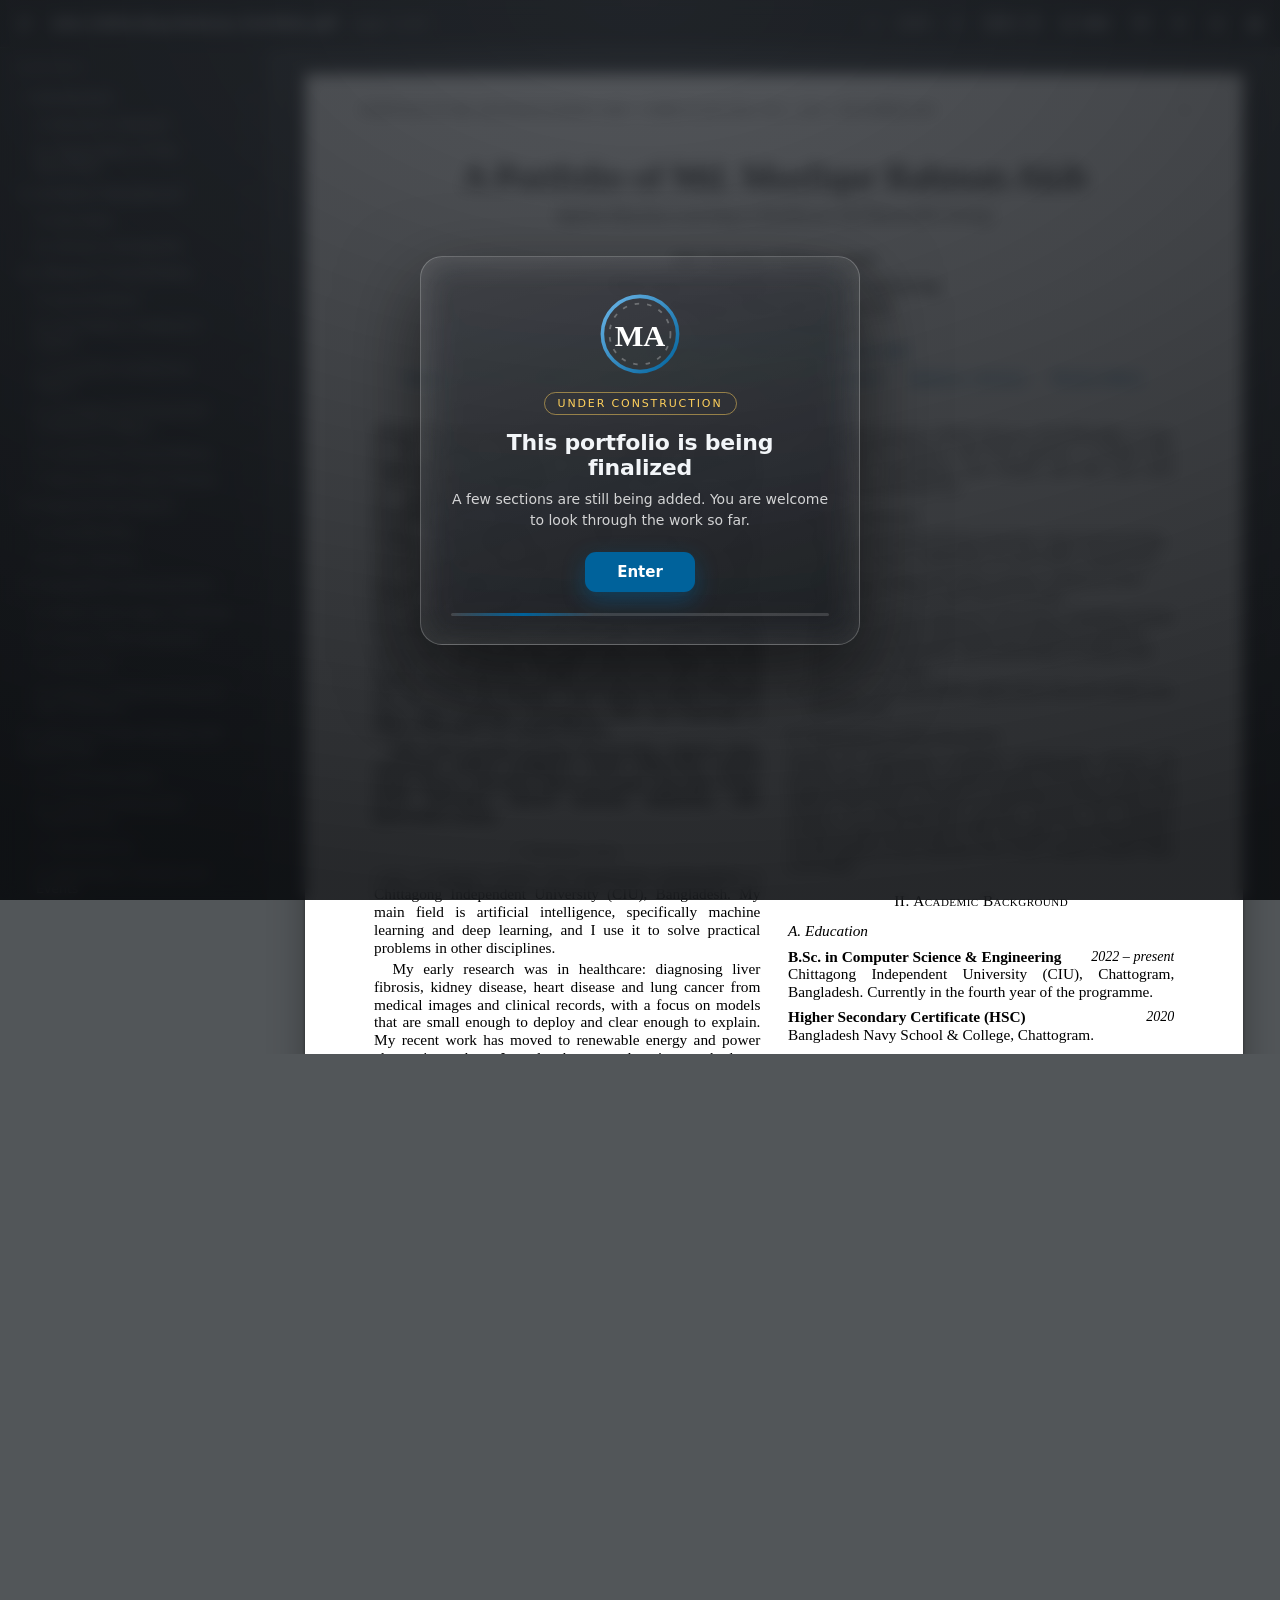
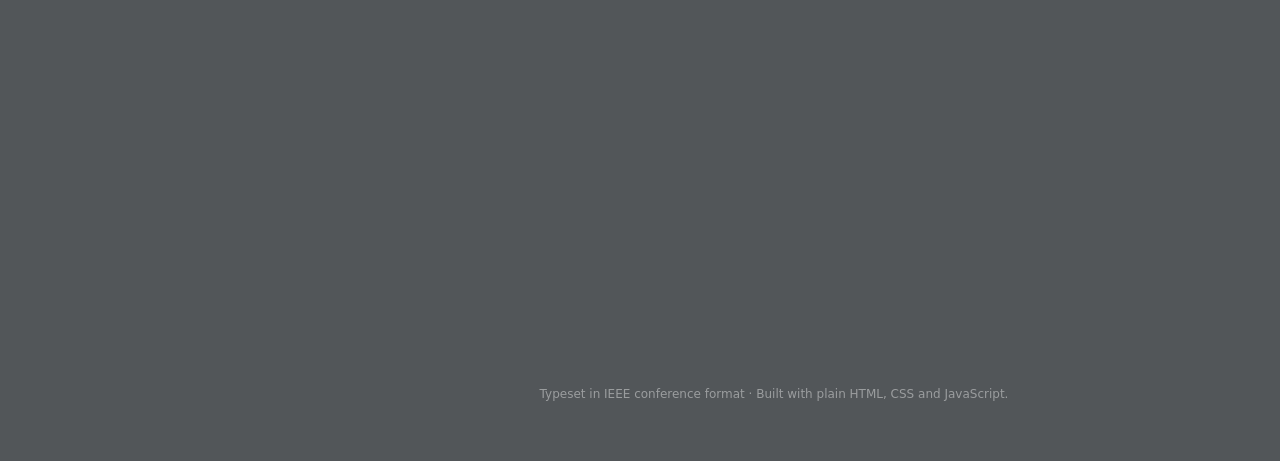
==== commit 239cd971: "Add ParityKD (ICISET 2026); show corresponding authorship in Table I" ====
--- a/index.html
+++ b/index.html
@@ -4,15 +4,15 @@
 <meta charset="UTF-8">
 <meta name="viewport" content="width=device-width, initial-scale=1.0">
 <title>Md. Musfiqur Rahman Akib · Academic Portfolio</title>
-<meta name="description" content="Academic portfolio of Md. Musfiqur Rahman Akib, CSE undergraduate at Chittagong Independent University: machine learning and deep learning applied to healthcare, renewable energy and power electronics, with sixteen peer-reviewed papers.">
+<meta name="description" content="Academic portfolio of Md. Musfiqur Rahman Akib, CSE undergraduate at Chittagong Independent University: machine learning and deep learning applied to healthcare, renewable energy and power electronics, with seventeen peer-reviewed papers.">
 <meta name="author" content="Md. Musfiqur Rahman Akib">
 <meta name="keywords" content="Md. Musfiqur Rahman Akib, machine learning, deep learning, medical image analysis, renewable energy, power electronics, Chittagong Independent University, CIU, Bangladesh">
 <meta property="og:title" content="Md. Musfiqur Rahman Akib · Academic Portfolio">
 <meta property="og:description" content="Research portfolio typeset as an IEEE manuscript: applied machine learning in healthcare and renewable energy.">
 <meta property="og:type" content="profile">
 <link rel="icon" href="data:image/svg+xml,<svg xmlns='http://www.w3.org/2000/svg' viewBox='0 0 100 100'><rect width='100' height='100' rx='12' fill='%2300629b'/><text x='50' y='72' font-size='60' font-family='Georgia,serif' fill='white' text-anchor='middle'>A</text></svg>">
-<link rel="stylesheet" href="assets/css/paper.css?v=25">
-<link rel="stylesheet" href="assets/css/app.css?v=25">
+<link rel="stylesheet" href="assets/css/paper.css?v=26">
+<link rel="stylesheet" href="assets/css/app.css?v=26">
 </head>
 <body>
 
@@ -110,8 +110,8 @@
     across disciplines: first to healthcare, through diagnosis from medical images,
     electrocardiograms and clinical records, and more recently to renewable energy
     and power electronics, including selective harmonic elimination in multilevel
-    inverters. Sixteen peer-reviewed papers are reported: a journal article in Energies (MDPI; SCIE,
-    Q1), eight published conference papers (four as first author), and seven more accepted
+    inverters. Seventeen peer-reviewed papers are reported: a journal article in Energies (MDPI; SCIE,
+    Q1), eight published conference papers (four as first author), and eight more accepted
     or presented at IEEE and international conferences in 2025 and 2026, one of them
     winning a Best Paper Award. Six more manuscripts are under review, one of them in a
     Q1 journal. Alongside research, he builds web and mobile software that turns
@@ -220,10 +220,9 @@
   <!-- ══════ III. RESEARCH CONTRIBUTIONS ══════ -->
   <h2 class="sec" id="s-pub">Research Contributions</h2>
 
-  <p>Sixteen peer-reviewed papers are reported here: a journal article in
+  <p>Seventeen peer-reviewed papers are reported here: a journal article in
   <em>Energies</em> (MDPI; SCIE, Q1, impact factor 3.9); eight papers published in
-  conference proceedings, four of them as first author; and seven more accepted or
-  presented at IEEE and international conferences, one of which received the Best
+  conference proceedings, four of them as first author; and eight more accepted or presented at IEEE and international conferences, one of which received the Best
   Paper Award at iCONEECT 2026. Six further manuscripts, five of them in journals,
   are under review and are listed at the end of this section. Table&nbsp;I
   summarises the record. Published titles link to the paper, as does each entry in
@@ -241,17 +240,18 @@
       <tr><td>[3]</td><td class="l">ICCIT, Cox's Bazar, Bangladesh</td><td>2025</td><td>1st</td><td>Scopus</td></tr>
       <tr><td>[4]</td><td class="l">ICCIT, Cox's Bazar, Bangladesh</td><td>2025</td><td>1st</td><td>Scopus</td></tr>
       <tr><td>[5]</td><td class="l">IDAA, Dhaka, Bangladesh</td><td>2025</td><td>1st</td><td>Scopus</td></tr>
-      <tr><td>[6]</td><td class="l">ICIPCN, Dhulikhel, Nepal</td><td>2026</td><td>3rd*</td><td>Scopus</td></tr>
-      <tr><td>[7]</td><td class="l">ICIPCN, Dhulikhel, Nepal</td><td>2026</td><td>3rd*</td><td>Scopus</td></tr>
-      <tr><td>[8]</td><td class="l">ICPSDT, CUET, Chattogram</td><td>2025</td><td>2nd*</td><td>Open access</td></tr>
-      <tr><td>[9]</td><td class="l">ICCVBIC, Lalitpur, Nepal</td><td>2026</td><td>5th*</td><td>IEEE Xplore</td></tr>
-      <tr class="hl"><td>[10]</td><td class="l">iCONEECT, Premier University, Chattogram</td><td>2026</td><td>Corr.*</td><td>Best Paper</td></tr>
-      <tr><td>[11]</td><td class="l">IEEE BECITHCON, Dhaka, Bangladesh</td><td>2026</td><td>2nd*</td><td>Presented</td></tr>
-      <tr><td>[12]</td><td class="l">IEEE RAAICON, Jashore, Bangladesh</td><td>2026</td><td>2nd*</td><td>Presented</td></tr>
-      <tr><td>[13]</td><td class="l">IEEE RAAICON, Jashore, Bangladesh</td><td>2026</td><td>2nd*</td><td>Presented</td></tr>
-      <tr><td>[14]</td><td class="l">IEEE ICBDS, Kolhapur, India</td><td>2025</td><td>2nd*</td><td>Presented</td></tr>
-      <tr><td>[15]</td><td class="l">IEEE i-COSTE, Cox's Bazar, Bangladesh</td><td>2026</td><td>2nd*</td><td>Accepted</td></tr>
-      <tr><td>[16]</td><td class="l">IEEE CSDE, Cox's Bazar, Bangladesh</td><td>2026</td><td>Corr.*</td><td>Accepted</td></tr>
+      <tr><td>[6]</td><td class="l">ICIPCN, Dhulikhel, Nepal</td><td>2026</td><td>Corresponding</td><td>Scopus</td></tr>
+      <tr><td>[7]</td><td class="l">ICIPCN, Dhulikhel, Nepal</td><td>2026</td><td>Corresponding</td><td>Scopus</td></tr>
+      <tr><td>[8]</td><td class="l">ICPSDT, CUET, Chattogram</td><td>2025</td><td>Corresponding</td><td>Open access</td></tr>
+      <tr><td>[9]</td><td class="l">ICCVBIC, Lalitpur, Nepal</td><td>2026</td><td>Corresponding</td><td>IEEE Xplore</td></tr>
+      <tr class="hl"><td>[10]</td><td class="l">iCONEECT, Premier University, Chattogram</td><td>2026</td><td>Corresponding</td><td>Best Paper</td></tr>
+      <tr><td>[11]</td><td class="l">IEEE BECITHCON, Dhaka, Bangladesh</td><td>2026</td><td>Corresponding</td><td>Presented</td></tr>
+      <tr><td>[12]</td><td class="l">IEEE RAAICON, Jashore, Bangladesh</td><td>2026</td><td>Corresponding</td><td>Presented</td></tr>
+      <tr><td>[13]</td><td class="l">IEEE RAAICON, Jashore, Bangladesh</td><td>2026</td><td>Corresponding</td><td>Presented</td></tr>
+      <tr><td>[14]</td><td class="l">IEEE ICBDS, Kolhapur, India</td><td>2025</td><td>Corresponding</td><td>Presented</td></tr>
+      <tr><td>[15]</td><td class="l">IEEE i-COSTE, Cox's Bazar, Bangladesh</td><td>2026</td><td>Corresponding</td><td>Accepted</td></tr>
+      <tr><td>[16]</td><td class="l">IEEE CSDE, Cox's Bazar, Bangladesh</td><td>2026</td><td>Corresponding</td><td>Accepted</td></tr>
+      <tr><td>[17]</td><td class="l">ICISET, IIUC, Chattogram</td><td>2026</td><td>Corresponding</td><td>Accepted</td></tr>
     </tbody>
   </table>
 
@@ -640,7 +640,7 @@
       <p class="pub-t">A Practical Decentralized Donation Based Crowdfunding Platform
         using Block-chain for Education and Medical Expenses
         <span class="tag">Presented</span></p>
-      <p class="pub-au">Second and corresponding author: <b>M. M. R. Akib</b></p>
+      <p class="pub-au">Corresponding author: <b>M. M. R. Akib</b></p>
       <p class="pub-v">4th IEEE Int. Conf. on Blockchain, Distributed Systems and
         Security (ICBDS 2025), BSIET, Kolhapur, India, 30 Oct.–1 Nov. 2025.
         <a class="cite" href="#ref14">[14]</a></p>
@@ -652,7 +652,7 @@
     <li class="pub">
       <p class="pub-t">Conservation-Residual Augmented Learning for Telemetry Integrity
         Monitoring of Rooftop Solar-Storage Systems <span class="tag acc">Accepted</span></p>
-      <p class="pub-au">Second and corresponding author: <b>M. M. R. Akib</b></p>
+      <p class="pub-au">Corresponding author: <b>M. M. R. Akib</b></p>
       <p class="pub-v">2026 12th IEEE Int. Conf. on Sustainable Technology and
         Engineering (i-COSTE), hosted by BUBT, Cox's Bazar, Bangladesh, 1–3 Nov. 2026;
         Scopus-indexed IEEE proceedings. <a class="cite" href="#ref15">[15]</a></p>
@@ -671,6 +671,19 @@
       <p class="pub-a ph">Diagnoses nitrogen, phosphorus and potassium deficiency from
         rice-leaf images with a distilled model that can decline to answer when it is
         unsure, so doubtful cases are passed to an expert.</p>
+    </li>
+
+    <li class="pub">
+      <p class="pub-t">ParityKD: A Novel Parity-Constrained Student Selection for
+        Deployable Knowledge Distillation in Chronic Kidney Disease Screening
+        <span class="tag acc">Accepted</span></p>
+      <p class="pub-au">Corresponding author: <b>M. M. R. Akib</b></p>
+      <p class="pub-v">2026 Int. Conf. on Innovations in Science, Engineering and
+        Technology (ICISET 2026), IIUC, Chattogram, Bangladesh, 7–9 Nov. 2026.
+        <a class="cite" href="#ref17">[17]</a></p>
+      <p class="pub-a ph">Chooses the compact student model for chronic kidney disease
+        screening under a parity constraint, so that the distilled model kept for
+        deployment does not give up the teacher's screening performance.</p>
     </li>
   </ol>
 
@@ -776,7 +789,7 @@
       <text class="dg-t" x="248" y="99" text-anchor="middle">Applied systems</text>
       <text class="dg-s" x="248" y="112" text-anchor="middle">tourism · blockchain</text>
 
-      <text class="dg-l" x="150" y="140" text-anchor="middle">Sixteen peer-reviewed papers, 2025–2026</text>
+      <text class="dg-l" x="150" y="140" text-anchor="middle">Seventeen peer-reviewed papers, 2025–2026</text>
 
       <defs>
         <marker id="ah" viewBox="0 0 10 10" refX="9" refY="5" markerWidth="5" markerHeight="5" orient="auto">
@@ -1070,17 +1083,21 @@
       Artificial-Intelligence and Internet-of-Things (RAAICON)</em>, Jashore,
       Bangladesh, Sep. 2026.</li>
     <li id="ref14">“A practical decentralized donation based crowdfunding platform using
-      block-chain for education and medical expenses,” M. M. R. Akib (second and corresponding author),
+      block-chain for education and medical expenses,” M. M. R. Akib (corresponding author),
       presented at the <em>4th IEEE Int. Conf. Blockchain, Distributed Systems and
       Security (ICBDS)</em>, Kolhapur, India, Oct.–Nov. 2025.</li>
     <li id="ref15">“Conservation-residual augmented learning for telemetry integrity
-      monitoring of rooftop solar-storage systems,” M. M. R. Akib (second and
-      corresponding author), accepted at the <em>2026 12th IEEE Int. Conf. Sustainable
+      monitoring of rooftop solar-storage systems,” M. M. R. Akib (corresponding author), accepted at the <em>2026 12th IEEE Int. Conf. Sustainable
       Technology and Engineering (i-COSTE)</em>, Cox's Bazar, Bangladesh, Nov. 2026.</li>
     <li id="ref16">“GateDistill-NPK: A novel reject-aware distillation framework for
       rice-leaf macronutrient-deficiency diagnosis,” M. M. R. Akib (corresponding
       author), accepted at the <em>11th IEEE Asia-Pacific Conf. Computer Science and Data
       Engineering (CSDE)</em>, Cox's Bazar, Bangladesh, Nov. 2026.</li>
+    <li id="ref17">“ParityKD: A novel parity-constrained student selection for
+      deployable knowledge distillation in chronic kidney disease screening,”
+      M. M. R. Akib (corresponding author), accepted at the <em>2026 Int. Conf.
+      Innovations in Science, Engineering and Technology (ICISET)</em>, Chattogram,
+      Bangladesh, Nov. 2026.</li>
   </ol>
 
   <!-- ══════ AUTHOR BIOGRAPHY ══════ -->
@@ -1095,7 +1112,7 @@
     Chattogram, Bangladesh. He is a Student Member of the IEEE and Chair of the IEEE
     CIU Student Branch. His research centres on machine learning and deep learning,
     applied to biomedical image and signal analysis and, more recently, to renewable
-    energy and power electronics. He has authored or co-authored sixteen
+    energy and power electronics. He has authored or co-authored seventeen
     peer-reviewed papers, including a Q1 journal article in <em>Energies</em> and a paper
     that won the Best Paper Award at iCONEECT 2026, and also develops web and mobile software that puts these
     models to practical use. His broader interest is reproducible research that
@@ -1111,8 +1128,8 @@
 </div>
 
 <script src="assets/vendor/page-flip.browser.min.js"></script>
-<script src="assets/js/paginate.js?v=25"></script>
-<script src="assets/js/app.js?v=25"></script>
-<script src="assets/js/enhance.js?v=25"></script>
+<script src="assets/js/paginate.js?v=26"></script>
+<script src="assets/js/app.js?v=26"></script>
+<script src="assets/js/enhance.js?v=26"></script>
 </body>
 </html>
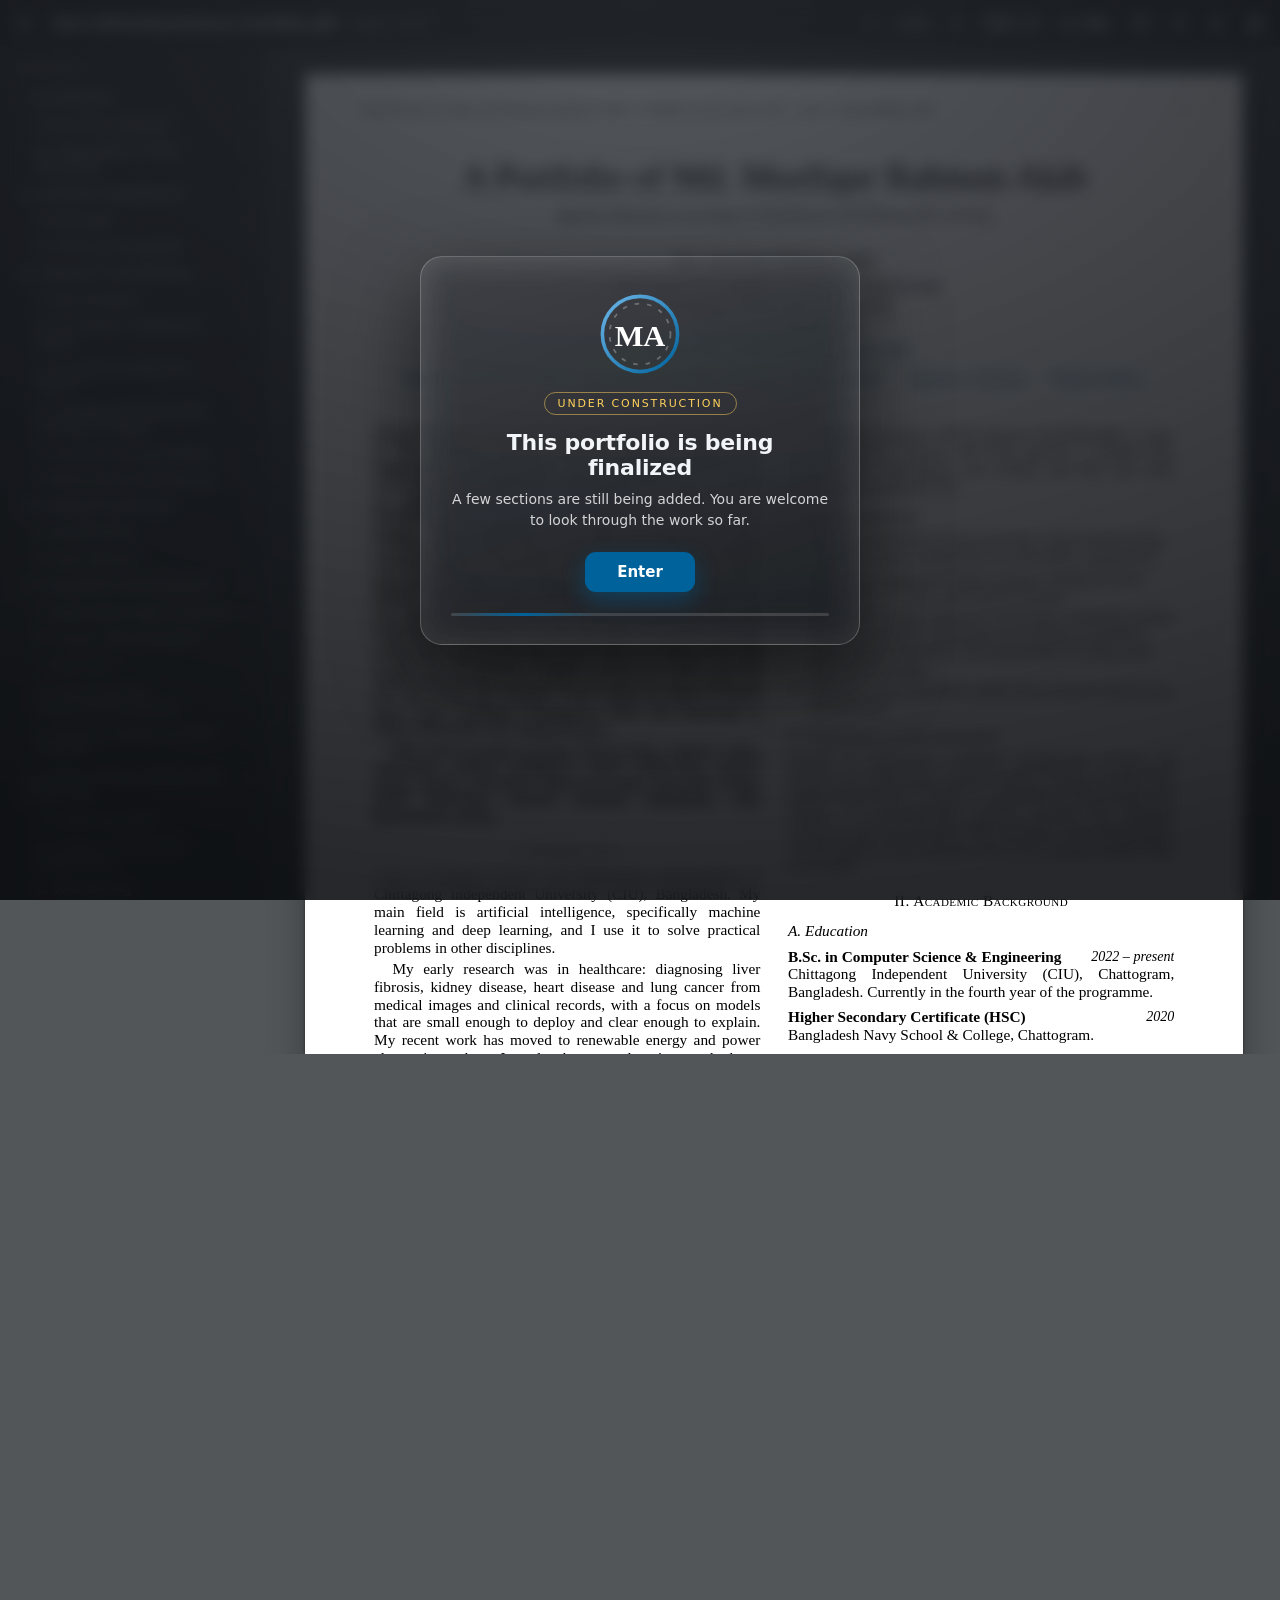
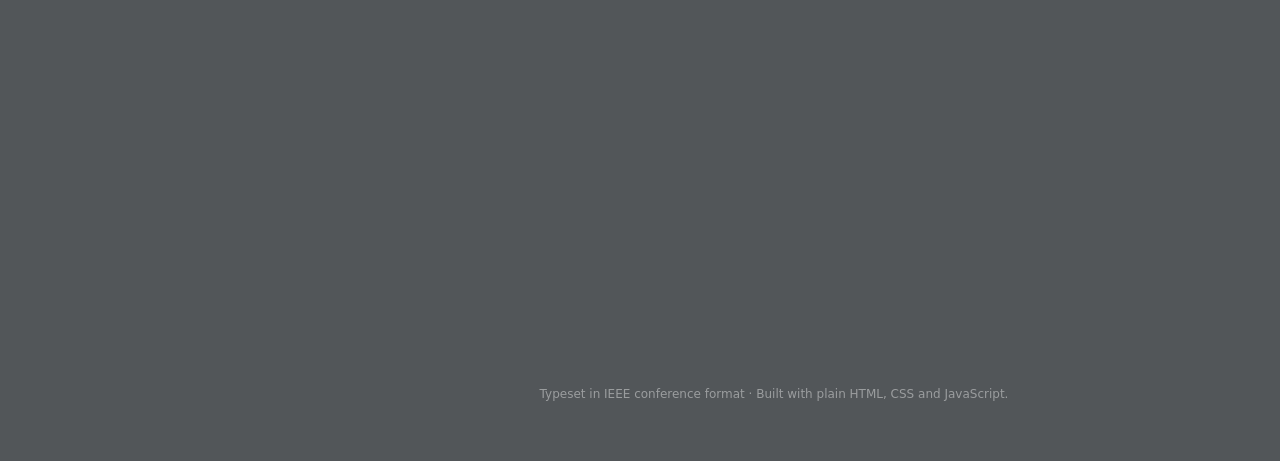
==== commit 61aec44d: "Add IUPC entries: BUET CSE Fest 2024, CUET 2024, Comilla University CSE Fest 2024, CUET CSE Fest 202" ====
--- a/index.html
+++ b/index.html
@@ -11,8 +11,8 @@
 <meta property="og:description" content="Research portfolio typeset as an IEEE manuscript: applied machine learning in healthcare and renewable energy.">
 <meta property="og:type" content="profile">
 <link rel="icon" href="data:image/svg+xml,<svg xmlns='http://www.w3.org/2000/svg' viewBox='0 0 100 100'><rect width='100' height='100' rx='12' fill='%2300629b'/><text x='50' y='72' font-size='60' font-family='Georgia,serif' fill='white' text-anchor='middle'>A</text></svg>">
-<link rel="stylesheet" href="assets/css/paper.css?v=26">
-<link rel="stylesheet" href="assets/css/app.css?v=26">
+<link rel="stylesheet" href="assets/css/paper.css?v=27">
+<link rel="stylesheet" href="assets/css/app.css?v=27">
 </head>
 <body>
 
@@ -849,7 +849,11 @@
       <tr><td class="l">ITverse 2023 Hackathon, IIT, University of Dhaka</td><td>National</td><td>Top 10</td><td>2023</td></tr>
       <tr><td class="l">Hult Prize at CUET</td><td>University</td><td>Finalist</td><td>2026</td></tr>
       <tr><td class="l">Int. Astronomy and Astrophysics Competition</td><td>International</td><td>Qualification round</td><td>2025</td></tr>
-      <tr><td class="l">SUST Inter-University Programming Contest</td><td>Inter-university</td><td>Participant</td><td>2023</td></tr>
+      <tr><td class="l">IUPC, BUET CSE Fest</td><td>Inter-university</td><td>Participant</td><td>2024</td></tr>
+      <tr><td class="l">IUPC, CUET</td><td>Inter-university</td><td>Participant</td><td>2024</td></tr>
+      <tr><td class="l">IUPC, Comilla University CSE Fest</td><td>Inter-university</td><td>Participant</td><td>2024</td></tr>
+      <tr><td class="l">IUPC, SUST</td><td>Inter-university</td><td>Participant</td><td>2023</td></tr>
+      <tr><td class="l">IUPC, CUET CSE Fest</td><td>Inter-university</td><td>Participant</td><td>2022</td></tr>
       <tr><td class="l">Material Fest 1.0, University of Dhaka</td><td>National</td><td>Participant</td><td>2025</td></tr>
       <tr><td class="l">Chittagong Science Carnival 4.0</td><td>Regional</td><td>Participant</td><td>2025</td></tr>
       <tr><td class="l">Chittagong Science Carnival 3.0</td><td>Regional</td><td>Participant</td><td>2023</td></tr>
@@ -875,11 +879,26 @@
   pitching a social-enterprise idea in the campus round of the Hult Prize, a global
   competition for student social enterprises.</p>
 
-  <h3 class="sub">Science, Programming and Tech Festivals</h3>
+  <h3 class="sub">Inter-University Programming Contests</h3>
+  <p>Competed in five Inter-University Programming Contests (IUPC), the national
+  team contests in which university teams solve algorithmic problems against the
+  clock:</p>
+  <ul class="tight">
+    <li>BUET CSE Fest IUPC 2024, Bangladesh University of Engineering and Technology
+      (BUET), Dhaka;</li>
+    <li>CUET IUPC 2024, Chittagong University of Engineering and Technology (CUET),
+      Chattogram;</li>
+    <li>Comilla University CSE Fest IUPC 2024, Comilla University, Cumilla;</li>
+    <li>SUST IUPC 2023, Shahjalal University of Science and Technology (SUST),
+      Sylhet;</li>
+    <li>CUET CSE Fest IUPC 2022, Chittagong University of Engineering and Technology
+      (CUET), Chattogram.</li>
+  </ul>
+
+  <h3 class="sub">Science Contests and Tech Festivals</h3>
   <p>Took part in the qualification round of the International Astronomy and
   Astrophysics Competition 2025, receiving a special honour for submitting the
-  solution as a digitally written document; competed in the SUST Inter-University
-  Programming Contest 2023; and, as a school student, in the preliminary round of
+  solution as a digitally written document, and, as a school student, in the preliminary round of
   the 6th Bangladesh Chemistry Olympiad in 2014. Also took part in Autumn Tech Fest
   2022 at CIU, Chittagong Science Carnival 3.0 (2023) and 4.0 (2025), and Material
   Fest 1.0 at the University of Dhaka (2025).</p>
@@ -1128,8 +1147,8 @@
 </div>
 
 <script src="assets/vendor/page-flip.browser.min.js"></script>
-<script src="assets/js/paginate.js?v=26"></script>
-<script src="assets/js/app.js?v=26"></script>
-<script src="assets/js/enhance.js?v=26"></script>
+<script src="assets/js/paginate.js?v=27"></script>
+<script src="assets/js/app.js?v=27"></script>
+<script src="assets/js/enhance.js?v=27"></script>
 </body>
 </html>
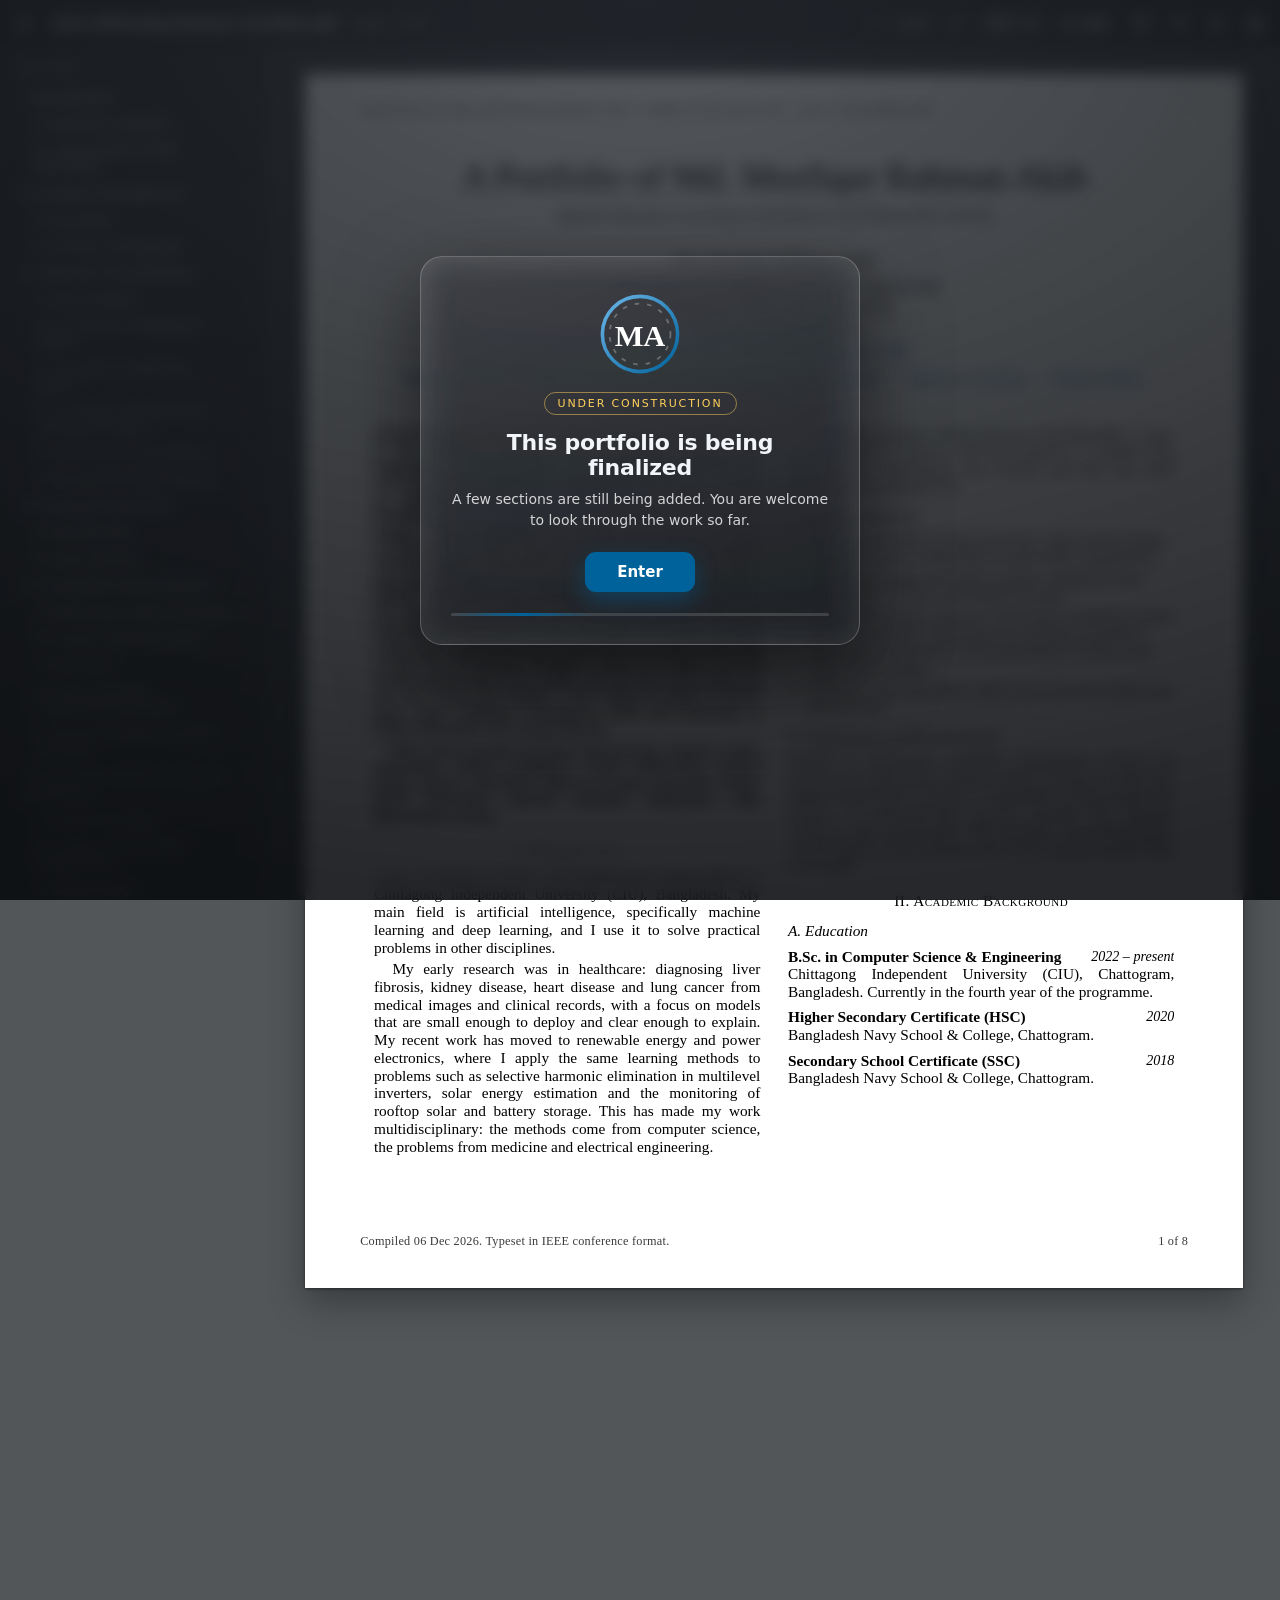
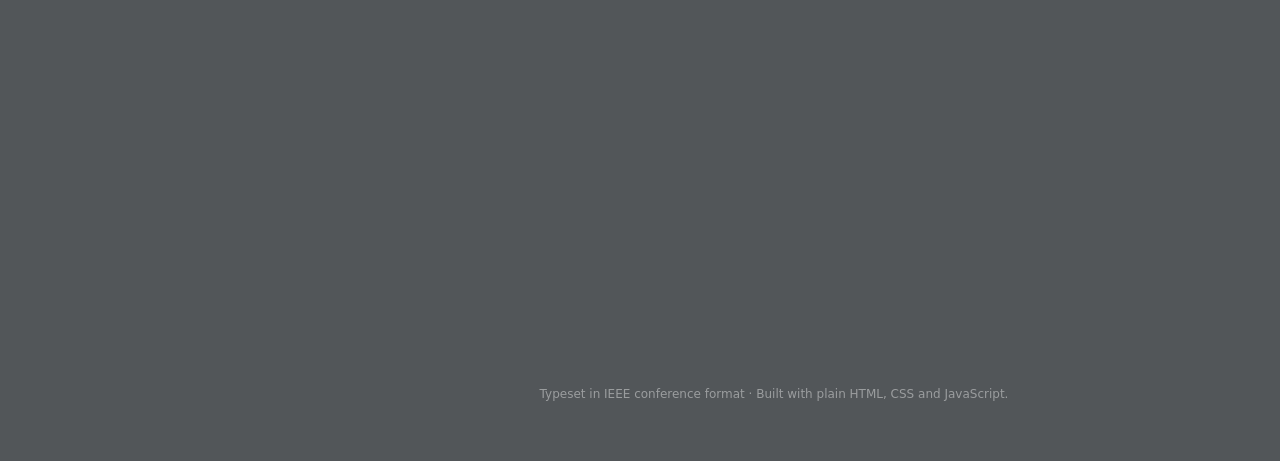
==== commit 31f54aa4: "Table II: full names with organiser column, spanning both columns; drop duplicate 2023 NASA row" ====
--- a/index.html
+++ b/index.html
@@ -11,8 +11,8 @@
 <meta property="og:description" content="Research portfolio typeset as an IEEE manuscript: applied machine learning in healthcare and renewable energy.">
 <meta property="og:type" content="profile">
 <link rel="icon" href="data:image/svg+xml,<svg xmlns='http://www.w3.org/2000/svg' viewBox='0 0 100 100'><rect width='100' height='100' rx='12' fill='%2300629b'/><text x='50' y='72' font-size='60' font-family='Georgia,serif' fill='white' text-anchor='middle'>A</text></svg>">
-<link rel="stylesheet" href="assets/css/paper.css?v=27">
-<link rel="stylesheet" href="assets/css/app.css?v=27">
+<link rel="stylesheet" href="assets/css/paper.css?v=29">
+<link rel="stylesheet" href="assets/css/app.css?v=29">
 </head>
 <body>
 
@@ -837,28 +837,27 @@
   chemistry olympiad to NASA's global hackathon. Table&nbsp;II lists the record;
   the most significant results are described below.</p>
 
-  <table class="tbl" id="tbl2">
+  <table class="tbl wide" id="tbl2">
     <caption><span class="tbl-num">Table II</span><br><span class="tbl-cap">Competition Record</span></caption>
     <thead>
-      <tr><th class="l">Competition</th><th>Level</th><th>Result</th><th>Year</th></tr>
+      <tr><th class="l">Competition</th><th class="l">Organiser or host</th><th>Level</th><th>Result</th><th>Year</th></tr>
     </thead>
     <tbody>
-      <tr><td class="l">NASA Space Apps Challenge, Chattogram</td><td>Regional</td><td>1st Runner-up</td><td>2023</td></tr>
-      <tr><td class="l">NASA Int. Space Apps Challenge</td><td>International</td><td>Galactic Problem Solver</td><td>2023</td></tr>
-      <tr><td class="l">NASA Int. Space Apps Challenge</td><td>International</td><td>Galactic Problem Solver</td><td>2024</td></tr>
-      <tr><td class="l">ITverse 2023 Hackathon, IIT, University of Dhaka</td><td>National</td><td>Top 10</td><td>2023</td></tr>
-      <tr><td class="l">Hult Prize at CUET</td><td>University</td><td>Finalist</td><td>2026</td></tr>
-      <tr><td class="l">Int. Astronomy and Astrophysics Competition</td><td>International</td><td>Qualification round</td><td>2025</td></tr>
-      <tr><td class="l">IUPC, BUET CSE Fest</td><td>Inter-university</td><td>Participant</td><td>2024</td></tr>
-      <tr><td class="l">IUPC, CUET</td><td>Inter-university</td><td>Participant</td><td>2024</td></tr>
-      <tr><td class="l">IUPC, Comilla University CSE Fest</td><td>Inter-university</td><td>Participant</td><td>2024</td></tr>
-      <tr><td class="l">IUPC, SUST</td><td>Inter-university</td><td>Participant</td><td>2023</td></tr>
-      <tr><td class="l">IUPC, CUET CSE Fest</td><td>Inter-university</td><td>Participant</td><td>2022</td></tr>
-      <tr><td class="l">Material Fest 1.0, University of Dhaka</td><td>National</td><td>Participant</td><td>2025</td></tr>
-      <tr><td class="l">Chittagong Science Carnival 4.0</td><td>Regional</td><td>Participant</td><td>2025</td></tr>
-      <tr><td class="l">Chittagong Science Carnival 3.0</td><td>Regional</td><td>Participant</td><td>2023</td></tr>
-      <tr><td class="l">Autumn Tech Fest 2022, CIU</td><td>University</td><td>Participant</td><td>2022</td></tr>
-      <tr><td class="l">Bangladesh Chemistry Olympiad</td><td>National</td><td>Participant</td><td>2014</td></tr>
+      <tr><td class="l">NASA International Space Apps Challenge, Chattogram round</td><td class="l">Bangladesh Association of Software and Information Services (BASIS)</td><td>Regional</td><td>1st Runner-up</td><td>2023</td></tr>
+      <tr><td class="l">NASA International Space Apps Challenge</td><td class="l">National Aeronautics and Space Administration (NASA)</td><td>International</td><td>Galactic Problem Solver</td><td>2024</td></tr>
+      <tr><td class="l">ITverse 2023 Hackathon</td><td class="l">Institute of Information Technology (IIT), University of Dhaka</td><td>National</td><td>Top 10</td><td>2023</td></tr>
+      <tr><td class="l">Hult Prize at CUET</td><td class="l">Chittagong University of Engineering and Technology (CUET)</td><td>University</td><td>Finalist</td><td>2026</td></tr>
+      <tr><td class="l">International Astronomy and Astrophysics Competition (IAAC)</td><td class="l">IAAC</td><td>International</td><td>Qualification round</td><td>2025</td></tr>
+      <tr><td class="l">Inter-University Programming Contest (IUPC), BUET CSE Fest</td><td class="l">Bangladesh University of Engineering and Technology (BUET)</td><td>Inter-university</td><td>Participant</td><td>2024</td></tr>
+      <tr><td class="l">Inter-University Programming Contest (IUPC)</td><td class="l">Chittagong University of Engineering and Technology (CUET)</td><td>Inter-university</td><td>Participant</td><td>2024</td></tr>
+      <tr><td class="l">Inter-University Programming Contest (IUPC), CSE Fest</td><td class="l">Comilla University</td><td>Inter-university</td><td>Participant</td><td>2024</td></tr>
+      <tr><td class="l">Inter-University Programming Contest (IUPC)</td><td class="l">Shahjalal University of Science and Technology (SUST)</td><td>Inter-university</td><td>Participant</td><td>2023</td></tr>
+      <tr><td class="l">Inter-University Programming Contest (IUPC), CSE Fest</td><td class="l">Chittagong University of Engineering and Technology (CUET)</td><td>Inter-university</td><td>Participant</td><td>2022</td></tr>
+      <tr><td class="l">Material Fest 1.0</td><td class="l">Material Research Society Student Chapter, University of Dhaka</td><td>National</td><td>Participant</td><td>2025</td></tr>
+      <tr><td class="l">Chittagong Science Carnival 4.0</td><td class="l">Chittagong University Scientific Society (CUSS)</td><td>Regional</td><td>Participant</td><td>2025</td></tr>
+      <tr><td class="l">Chittagong Science Carnival 3.0</td><td class="l">Chittagong University Scientific Society (CUSS)</td><td>Regional</td><td>Participant</td><td>2023</td></tr>
+      <tr><td class="l">Autumn Tech Fest 2022</td><td class="l">Chittagong Independent University (CIU)</td><td>University</td><td>Participant</td><td>2022</td></tr>
+      <tr><td class="l">6th Bangladesh Chemistry Olympiad, preliminary round</td><td class="l">Bangladesh Chemical Society</td><td>National</td><td>Participant</td><td>2014</td></tr>
     </tbody>
   </table>
 
@@ -1147,8 +1146,8 @@
 </div>
 
 <script src="assets/vendor/page-flip.browser.min.js"></script>
-<script src="assets/js/paginate.js?v=27"></script>
-<script src="assets/js/app.js?v=27"></script>
-<script src="assets/js/enhance.js?v=27"></script>
+<script src="assets/js/paginate.js?v=29"></script>
+<script src="assets/js/app.js?v=29"></script>
+<script src="assets/js/enhance.js?v=29"></script>
 </body>
 </html>
--- a/assets/css/paper.css
+++ b/assets/css/paper.css
@@ -254,6 +254,12 @@
 .tbl tbody td{ padding: .22em .4em; }
 .tbl tbody tr:last-child td{ border-bottom: 1.1px solid var(--rule); }
 .tbl .l{ text-align: left; }
+/* full-width table spanning both columns (IEEE table*) */
+.tbl-wrap.wide{ column-span: all; margin-bottom: .6em; }
+.tbl-wrap.wide .tbl{ margin-top: 0; }
+.tbl.wide{ font-size: .74em; }
+.tbl.wide td{ padding: .18em .35em; }
+.tbl.wide td:nth-child(n+3), .tbl.wide th:nth-child(n+3){ white-space: nowrap; }
 
 td.lvl{ letter-spacing: .12em; white-space: nowrap; font-size: 1.05em; }
 
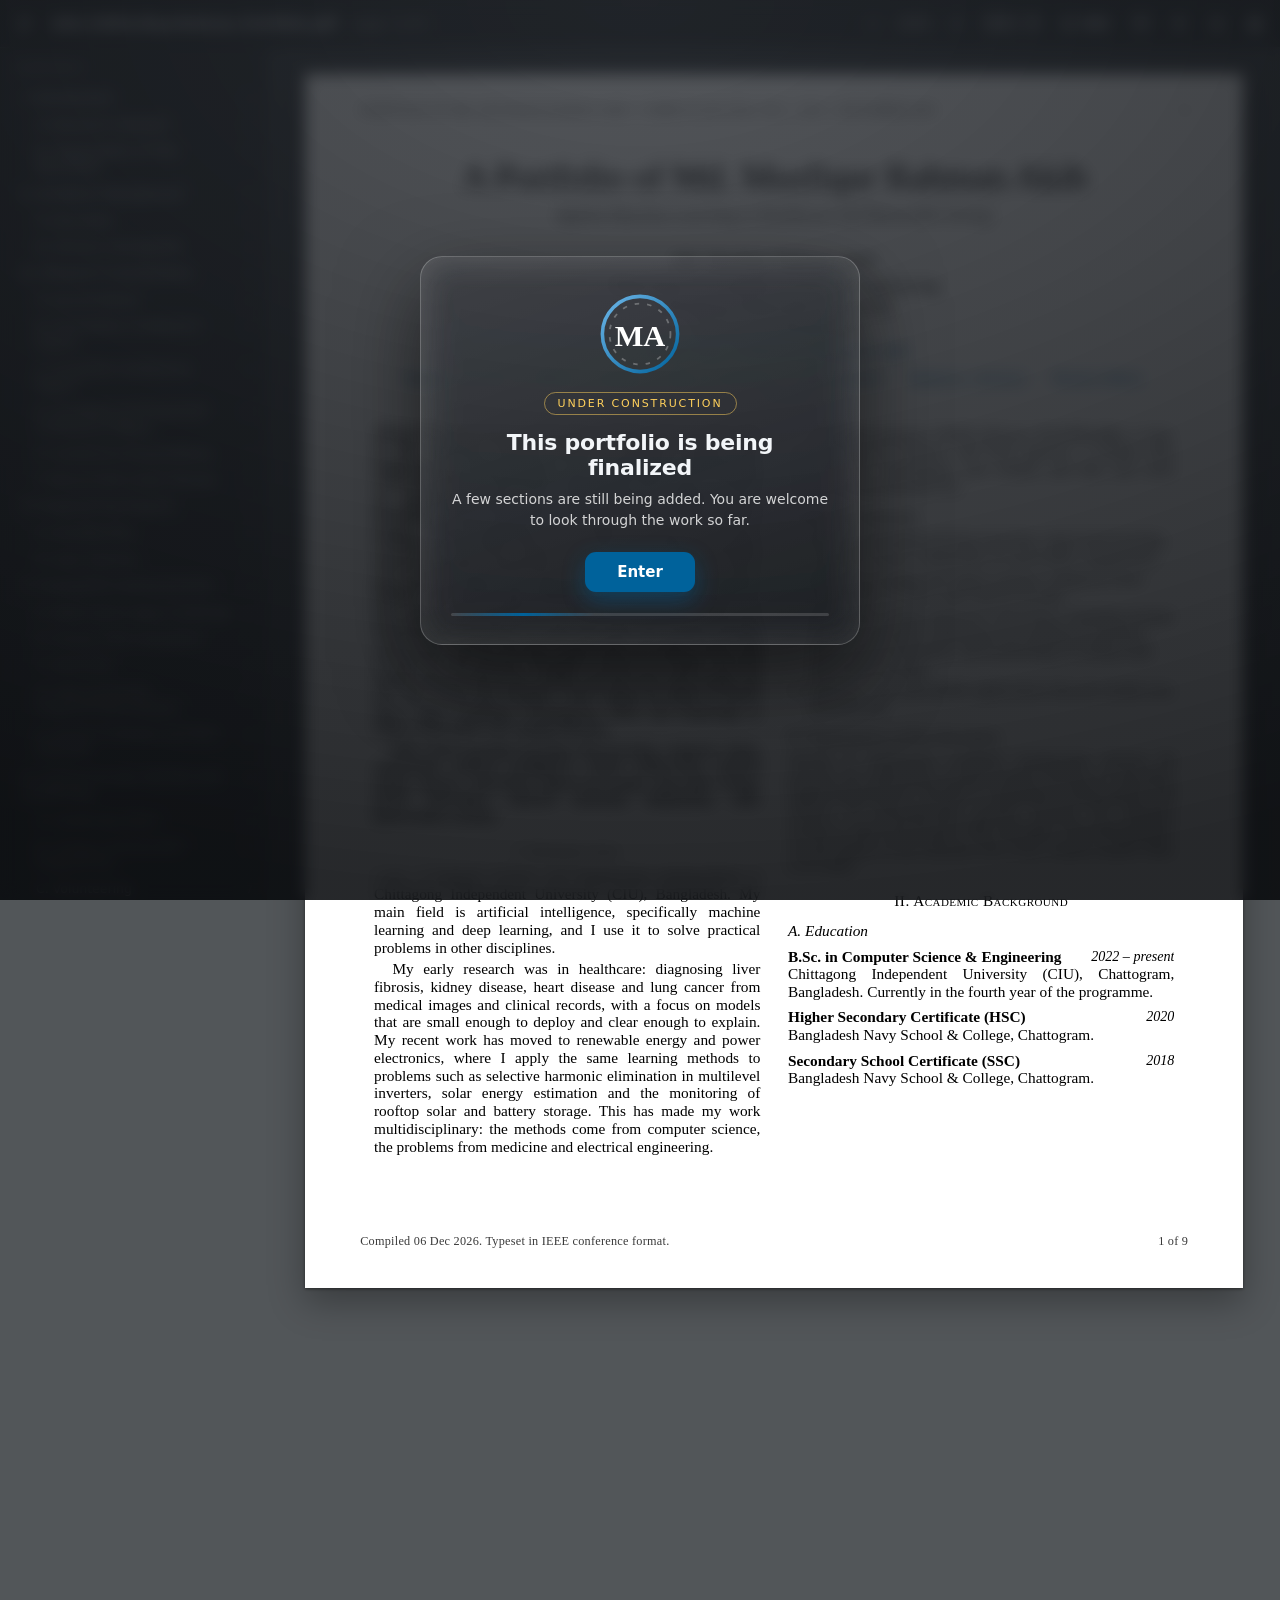
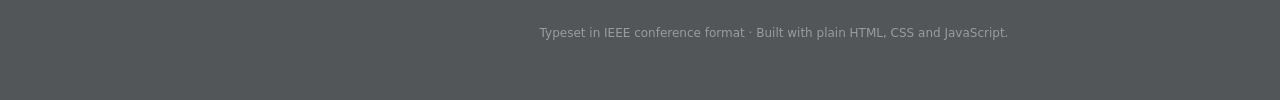
==== commit bfee7363: "Table I: Published/Presented/Accepted/Under review status, indexing column, submitted manuscripts; f" ====
--- a/index.html
+++ b/index.html
@@ -11,8 +11,8 @@
 <meta property="og:description" content="Research portfolio typeset as an IEEE manuscript: applied machine learning in healthcare and renewable energy.">
 <meta property="og:type" content="profile">
 <link rel="icon" href="data:image/svg+xml,<svg xmlns='http://www.w3.org/2000/svg' viewBox='0 0 100 100'><rect width='100' height='100' rx='12' fill='%2300629b'/><text x='50' y='72' font-size='60' font-family='Georgia,serif' fill='white' text-anchor='middle'>A</text></svg>">
-<link rel="stylesheet" href="assets/css/paper.css?v=29">
-<link rel="stylesheet" href="assets/css/app.css?v=29">
+<link rel="stylesheet" href="assets/css/paper.css?v=31">
+<link rel="stylesheet" href="assets/css/app.css?v=31">
 </head>
 <body>
 
@@ -229,29 +229,35 @@
   the reference list; papers in Scopus-indexed proceedings are marked, and an
   asterisk marks the corresponding author.</p>
 
-  <table class="tbl" id="tbl1">
-    <caption><span class="tbl-num">Table I</span><br><span class="tbl-cap">Summary of Peer-Reviewed Publications</span></caption>
+  <table class="tbl wide" id="tbl1">
+    <caption><span class="tbl-num">Table I</span><br><span class="tbl-cap">Summary of Publications and Submitted Manuscripts</span></caption>
     <thead>
-      <tr><th>Ref.</th><th class="l">Venue and location</th><th>Year</th><th>Author position</th><th>Status</th></tr>
+      <tr><th>Ref.</th><th class="l">Venue and location</th><th>Year</th><th>Author position</th><th>Status</th><th class="l">Indexing</th></tr>
     </thead>
     <tbody>
-      <tr class="hl"><td>[1]</td><td class="l"><em>Energies</em> (MDPI), journal</td><td>2026</td><td>2nd</td><td>SCIE Q1, IF 3.9</td></tr>
-      <tr><td>[2]</td><td class="l">ICIPCN, Dhulikhel, Nepal</td><td>2026</td><td>1st</td><td>Scopus</td></tr>
-      <tr><td>[3]</td><td class="l">ICCIT, Cox's Bazar, Bangladesh</td><td>2025</td><td>1st</td><td>Scopus</td></tr>
-      <tr><td>[4]</td><td class="l">ICCIT, Cox's Bazar, Bangladesh</td><td>2025</td><td>1st</td><td>Scopus</td></tr>
-      <tr><td>[5]</td><td class="l">IDAA, Dhaka, Bangladesh</td><td>2025</td><td>1st</td><td>Scopus</td></tr>
-      <tr><td>[6]</td><td class="l">ICIPCN, Dhulikhel, Nepal</td><td>2026</td><td>Corresponding</td><td>Scopus</td></tr>
-      <tr><td>[7]</td><td class="l">ICIPCN, Dhulikhel, Nepal</td><td>2026</td><td>Corresponding</td><td>Scopus</td></tr>
-      <tr><td>[8]</td><td class="l">ICPSDT, CUET, Chattogram</td><td>2025</td><td>Corresponding</td><td>Open access</td></tr>
-      <tr><td>[9]</td><td class="l">ICCVBIC, Lalitpur, Nepal</td><td>2026</td><td>Corresponding</td><td>IEEE Xplore</td></tr>
-      <tr class="hl"><td>[10]</td><td class="l">iCONEECT, Premier University, Chattogram</td><td>2026</td><td>Corresponding</td><td>Best Paper</td></tr>
-      <tr><td>[11]</td><td class="l">IEEE BECITHCON, Dhaka, Bangladesh</td><td>2026</td><td>Corresponding</td><td>Presented</td></tr>
-      <tr><td>[12]</td><td class="l">IEEE RAAICON, Jashore, Bangladesh</td><td>2026</td><td>Corresponding</td><td>Presented</td></tr>
-      <tr><td>[13]</td><td class="l">IEEE RAAICON, Jashore, Bangladesh</td><td>2026</td><td>Corresponding</td><td>Presented</td></tr>
-      <tr><td>[14]</td><td class="l">IEEE ICBDS, Kolhapur, India</td><td>2025</td><td>Corresponding</td><td>Presented</td></tr>
-      <tr><td>[15]</td><td class="l">IEEE i-COSTE, Cox's Bazar, Bangladesh</td><td>2026</td><td>Corresponding</td><td>Accepted</td></tr>
-      <tr><td>[16]</td><td class="l">IEEE CSDE, Cox's Bazar, Bangladesh</td><td>2026</td><td>Corresponding</td><td>Accepted</td></tr>
-      <tr><td>[17]</td><td class="l">ICISET, IIUC, Chattogram</td><td>2026</td><td>Corresponding</td><td>Accepted</td></tr>
+      <tr class="hl"><td>[1]</td><td class="l"><em>Energies</em> (MDPI), journal</td><td>2026</td><td>2nd</td><td>Published</td><td class="l">SCIE, JCR Q1, IF 3.9</td></tr>
+      <tr><td>[2]</td><td class="l">ICIPCN, Dhulikhel, Nepal</td><td>2026</td><td>1st</td><td>Published</td><td class="l">Scopus</td></tr>
+      <tr><td>[3]</td><td class="l">ICCIT, Cox's Bazar, Bangladesh</td><td>2025</td><td>1st</td><td>Published</td><td class="l">Scopus</td></tr>
+      <tr><td>[4]</td><td class="l">ICCIT, Cox's Bazar, Bangladesh</td><td>2025</td><td>1st</td><td>Published</td><td class="l">Scopus</td></tr>
+      <tr><td>[5]</td><td class="l">IDAA, Dhaka, Bangladesh</td><td>2025</td><td>1st</td><td>Published</td><td class="l">Scopus</td></tr>
+      <tr><td>[6]</td><td class="l">ICIPCN, Dhulikhel, Nepal</td><td>2026</td><td>Corresponding</td><td>Published</td><td class="l">Scopus</td></tr>
+      <tr><td>[7]</td><td class="l">ICIPCN, Dhulikhel, Nepal</td><td>2026</td><td>Corresponding</td><td>Published</td><td class="l">Scopus</td></tr>
+      <tr><td>[8]</td><td class="l">ICPSDT, CUET, Chattogram</td><td>2025</td><td>Corresponding</td><td>Published</td><td class="l">Open access (Zenodo)</td></tr>
+      <tr><td>[9]</td><td class="l">ICCVBIC, Lalitpur, Nepal</td><td>2026</td><td>Corresponding</td><td>Published</td><td class="l">IEEE Xplore</td></tr>
+      <tr class="hl"><td>[10]</td><td class="l">iCONEECT, Premier University, Chattogram</td><td>2026</td><td>Corresponding</td><td>Presented, Best Paper Award</td><td class="l">Proceedings forthcoming</td></tr>
+      <tr><td>[11]</td><td class="l">IEEE BECITHCON, Dhaka, Bangladesh</td><td>2026</td><td>Corresponding</td><td>Presented</td><td class="l">Proceedings forthcoming</td></tr>
+      <tr><td>[12]</td><td class="l">IEEE RAAICON, Jashore, Bangladesh</td><td>2026</td><td>Corresponding</td><td>Presented</td><td class="l">Proceedings forthcoming</td></tr>
+      <tr><td>[13]</td><td class="l">IEEE RAAICON, Jashore, Bangladesh</td><td>2026</td><td>Corresponding</td><td>Presented</td><td class="l">Proceedings forthcoming</td></tr>
+      <tr><td>[14]</td><td class="l">IEEE ICBDS, Kolhapur, India</td><td>2025</td><td>Corresponding</td><td>Presented</td><td class="l">Proceedings forthcoming</td></tr>
+      <tr><td>[15]</td><td class="l">IEEE i-COSTE, Cox's Bazar, Bangladesh</td><td>2026</td><td>Corresponding</td><td>Accepted</td><td class="l">Scopus-indexed IEEE proceedings</td></tr>
+      <tr><td>[16]</td><td class="l">IEEE CSDE, Cox's Bazar, Bangladesh</td><td>2026</td><td>Corresponding</td><td>Accepted</td><td class="l">Proceedings forthcoming</td></tr>
+      <tr><td>[17]</td><td class="l">ICISET, IIUC, Chattogram</td><td>2026</td><td>Corresponding</td><td>Accepted</td><td class="l">Proceedings forthcoming</td></tr>
+      <tr class="hl"><td>–</td><td class="l"><em>Energy</em> (Elsevier), journal</td><td>2026</td><td>3rd</td><td>Under review</td><td class="l">SCIE, JCR Q1, IF 10.1</td></tr>
+      <tr><td>–</td><td class="l"><em>IEEE Access</em>, journal</td><td>2026</td><td>1st</td><td>Under review</td><td class="l">SCIE, IF 4.2</td></tr>
+      <tr><td>–</td><td class="l"><em>IEEE Access</em>, journal</td><td>2026</td><td>1st</td><td>Under review</td><td class="l">SCIE, IF 4.2</td></tr>
+      <tr><td>–</td><td class="l"><em>IET Renewable Power Generation</em>, journal</td><td>2026</td><td>1st</td><td>Under review</td><td class="l">SCIE, JCR Q2, IF 2.9</td></tr>
+      <tr><td>–</td><td class="l"><em>IET Renewable Power Generation</em>, journal</td><td>2026</td><td>1st</td><td>Under review</td><td class="l">SCIE, JCR Q2, IF 2.9</td></tr>
+      <tr><td>–</td><td class="l">IEEE STI, Green University, Dhaka</td><td>2026</td><td>Corresponding</td><td>Under review</td><td class="l">IEEE Xplore, Scopus</td></tr>
     </tbody>
   </table>
 
@@ -863,9 +869,8 @@
 
   <h3 class="sub">NASA Space Apps Challenge</h3>
   <p>With Team Tukhor, placed first runner-up at the Chattogram round of NASA Space
-  Apps Challenge 2023, organised in Bangladesh by BASIS, and earned NASA's global
-  Galactic Problem Solver recognition for the same submission. Returned in 2024 with
-  Team Proborton and received the recognition again.</p>
+  Apps Challenge 2023, organised in Bangladesh by BASIS. Returned in 2024 with Team
+  Proborton and earned NASA's global Galactic Problem Solver recognition.</p>
 
   <h3 class="sub">ITverse 2023 Hackathon</h3>
   <p>Placed in the top 10 of the hackathon at <em>ITverse 2023: A Tech Odyssey</em>,
@@ -1146,8 +1151,8 @@
 </div>
 
 <script src="assets/vendor/page-flip.browser.min.js"></script>
-<script src="assets/js/paginate.js?v=29"></script>
-<script src="assets/js/app.js?v=29"></script>
-<script src="assets/js/enhance.js?v=29"></script>
+<script src="assets/js/paginate.js?v=31"></script>
+<script src="assets/js/app.js?v=31"></script>
+<script src="assets/js/enhance.js?v=31"></script>
 </body>
 </html>
--- a/assets/css/paper.css
+++ b/assets/css/paper.css
@@ -367,4 +367,6 @@
 /* single wide column reads better with a touch more space around blocks */
 body.fmt-springer .fig, body.fmt-springer .tbl{ margin: 1em auto; }
 body.fmt-springer .tbl{ font-size: .82em; }
+body.fmt-springer .tbl.wide{ font-size: .7em; }
+body.fmt-springer .tbl.wide td{ padding: .15em .3em; }
 body.fmt-springer dl.entries dt{ font-size: 1em; }
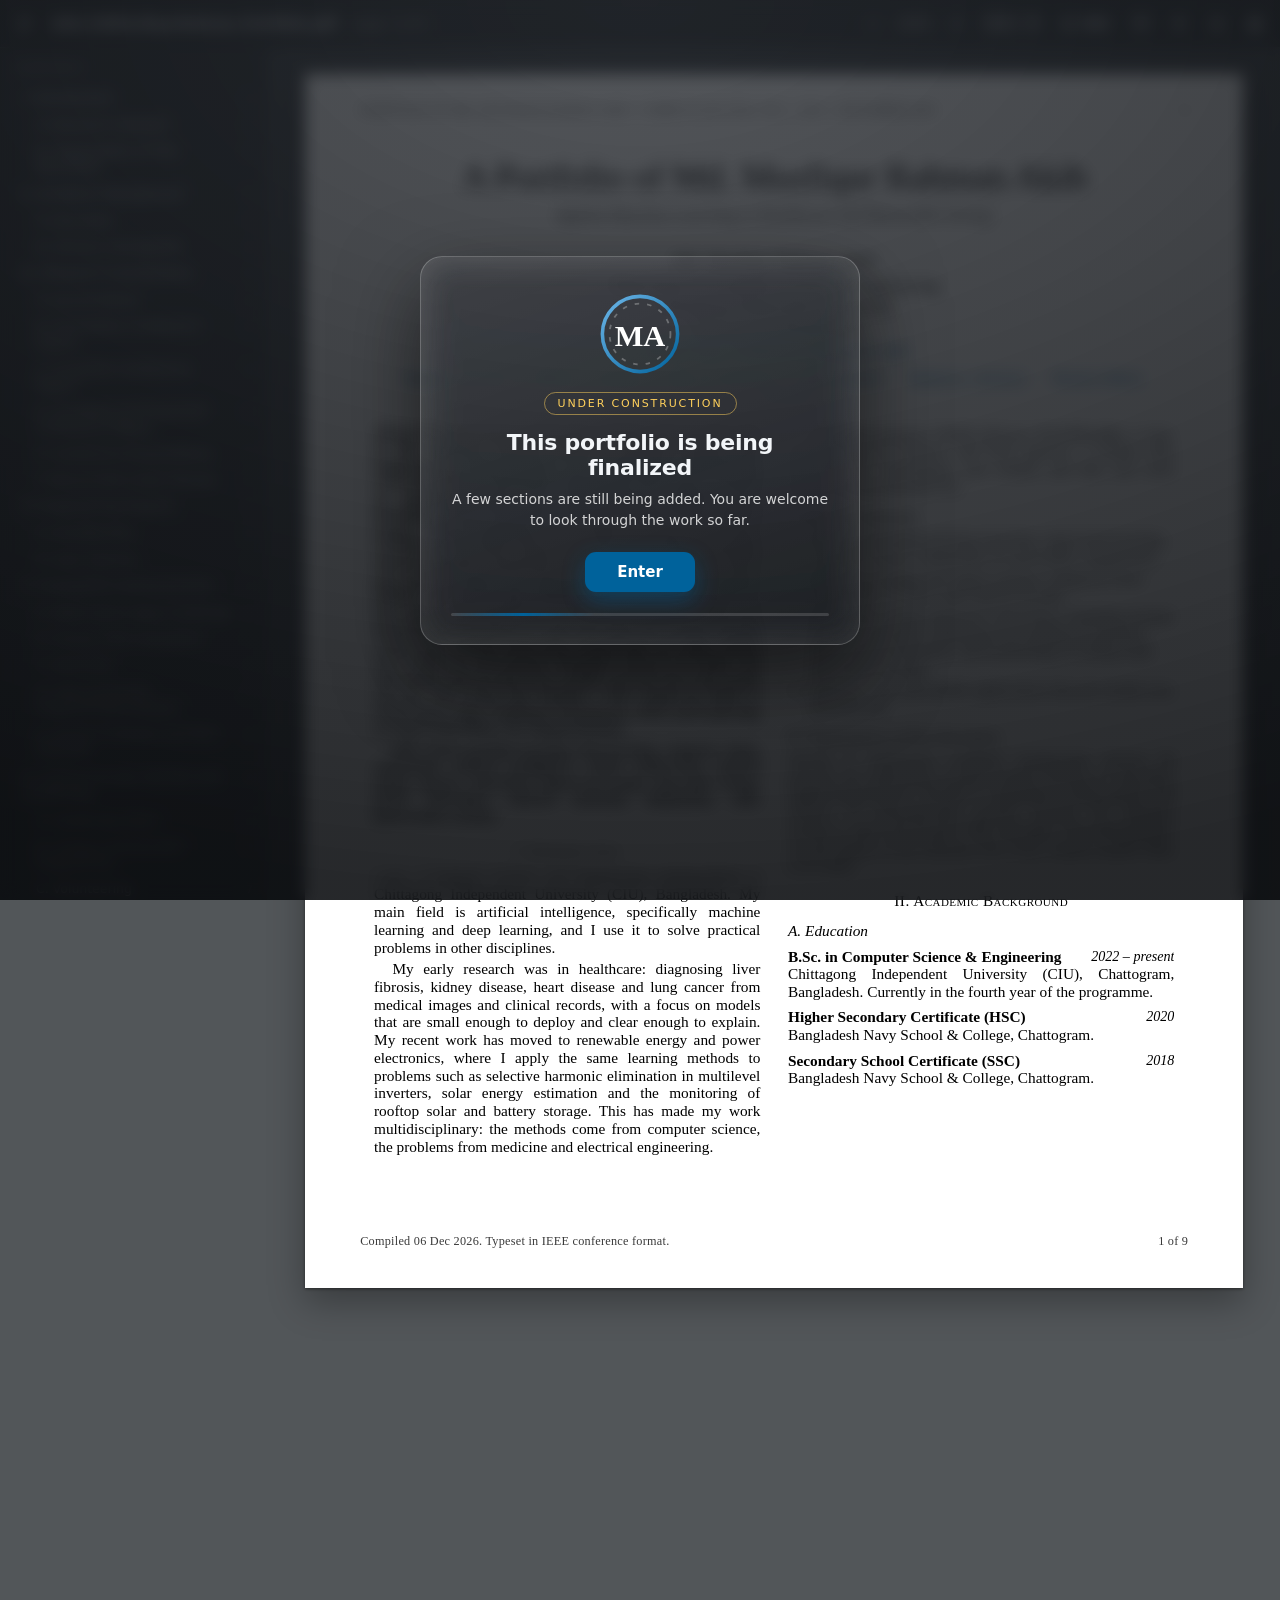
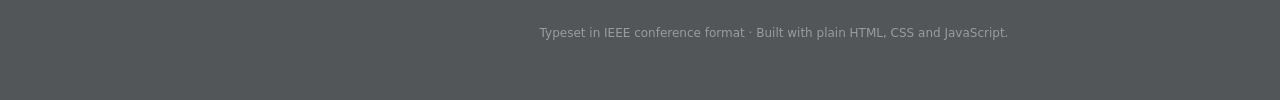
==== commit 58691b45: "Add ICEPE 2026 submission" ====
--- a/index.html
+++ b/index.html
@@ -11,8 +11,8 @@
 <meta property="og:description" content="Research portfolio typeset as an IEEE manuscript: applied machine learning in healthcare and renewable energy.">
 <meta property="og:type" content="profile">
 <link rel="icon" href="data:image/svg+xml,<svg xmlns='http://www.w3.org/2000/svg' viewBox='0 0 100 100'><rect width='100' height='100' rx='12' fill='%2300629b'/><text x='50' y='72' font-size='60' font-family='Georgia,serif' fill='white' text-anchor='middle'>A</text></svg>">
-<link rel="stylesheet" href="assets/css/paper.css?v=31">
-<link rel="stylesheet" href="assets/css/app.css?v=31">
+<link rel="stylesheet" href="assets/css/paper.css?v=32">
+<link rel="stylesheet" href="assets/css/app.css?v=32">
 </head>
 <body>
 
@@ -113,7 +113,7 @@
     inverters. Seventeen peer-reviewed papers are reported: a journal article in Energies (MDPI; SCIE,
     Q1), eight published conference papers (four as first author), and eight more accepted
     or presented at IEEE and international conferences in 2025 and 2026, one of them
-    winning a Best Paper Award. Six more manuscripts are under review, one of them in a
+    winning a Best Paper Award. Seven more manuscripts are under review, one of them in a
     Q1 journal. Alongside research, he builds web and mobile software that turns
     models and data into tools people can use. The record also includes a first
     runner-up finish at NASA Space Apps Challenge (Chattogram, 2023) and leadership
@@ -223,7 +223,7 @@
   <p>Seventeen peer-reviewed papers are reported here: a journal article in
   <em>Energies</em> (MDPI; SCIE, Q1, impact factor 3.9); eight papers published in
   conference proceedings, four of them as first author; and eight more accepted or presented at IEEE and international conferences, one of which received the Best
-  Paper Award at iCONEECT 2026. Six further manuscripts, five of them in journals,
+  Paper Award at iCONEECT 2026. Seven further manuscripts, five of them in journals,
   are under review and are listed at the end of this section. Table&nbsp;I
   summarises the record. Published titles link to the paper, as does each entry in
   the reference list; papers in Scopus-indexed proceedings are marked, and an
@@ -258,6 +258,7 @@
       <tr><td>–</td><td class="l"><em>IET Renewable Power Generation</em>, journal</td><td>2026</td><td>1st</td><td>Under review</td><td class="l">SCIE, JCR Q2, IF 2.9</td></tr>
       <tr><td>–</td><td class="l"><em>IET Renewable Power Generation</em>, journal</td><td>2026</td><td>1st</td><td>Under review</td><td class="l">SCIE, JCR Q2, IF 2.9</td></tr>
       <tr><td>–</td><td class="l">IEEE STI, Green University, Dhaka</td><td>2026</td><td>Corresponding</td><td>Under review</td><td class="l">IEEE Xplore, Scopus</td></tr>
+      <tr><td>–</td><td class="l">ICEPE, IIEST Shibpur, Howrah, India</td><td>2026</td><td>Corresponding</td><td>Under review</td><td class="l">IEEE conference record #72159</td></tr>
     </tbody>
   </table>
 
@@ -760,6 +761,16 @@
       <p class="pub-v">2026 IEEE 8th Int. Conf. on Sustainable Technologies for Industry
         5.0 (STI 2026), Green University of Bangladesh, Dhaka, 10–11 Dec. 2026;
         accepted papers are indexed in IEEE Xplore and Scopus.</p>
+    </li>
+
+    <li class="pub ur">
+      <p class="pub-t">A Calibrated Continuous Health Index for Photovoltaic Modules via
+        Unsupervised BiLSTM Reconstruction Error <span class="tag">Under review</span></p>
+      <p class="pub-au">Corresponding author: <b>M. M. R. Akib</b></p>
+      <p class="pub-v">8th Int. Conf. on Energy, Power and Environment (ICEPE 2026),
+        organised by IIEST Shibpur and NIT Meghalaya, Indian Institute of Engineering
+        Science and Technology (IIEST), Shibpur, Howrah, West Bengal, India,
+        21–23 Dec. 2026; IEEE conference record #72159.</p>
     </li>
   </ol>
 
@@ -1151,8 +1162,8 @@
 </div>
 
 <script src="assets/vendor/page-flip.browser.min.js"></script>
-<script src="assets/js/paginate.js?v=31"></script>
-<script src="assets/js/app.js?v=31"></script>
-<script src="assets/js/enhance.js?v=31"></script>
+<script src="assets/js/paginate.js?v=32"></script>
+<script src="assets/js/app.js?v=32"></script>
+<script src="assets/js/enhance.js?v=32"></script>
 </body>
 </html>
